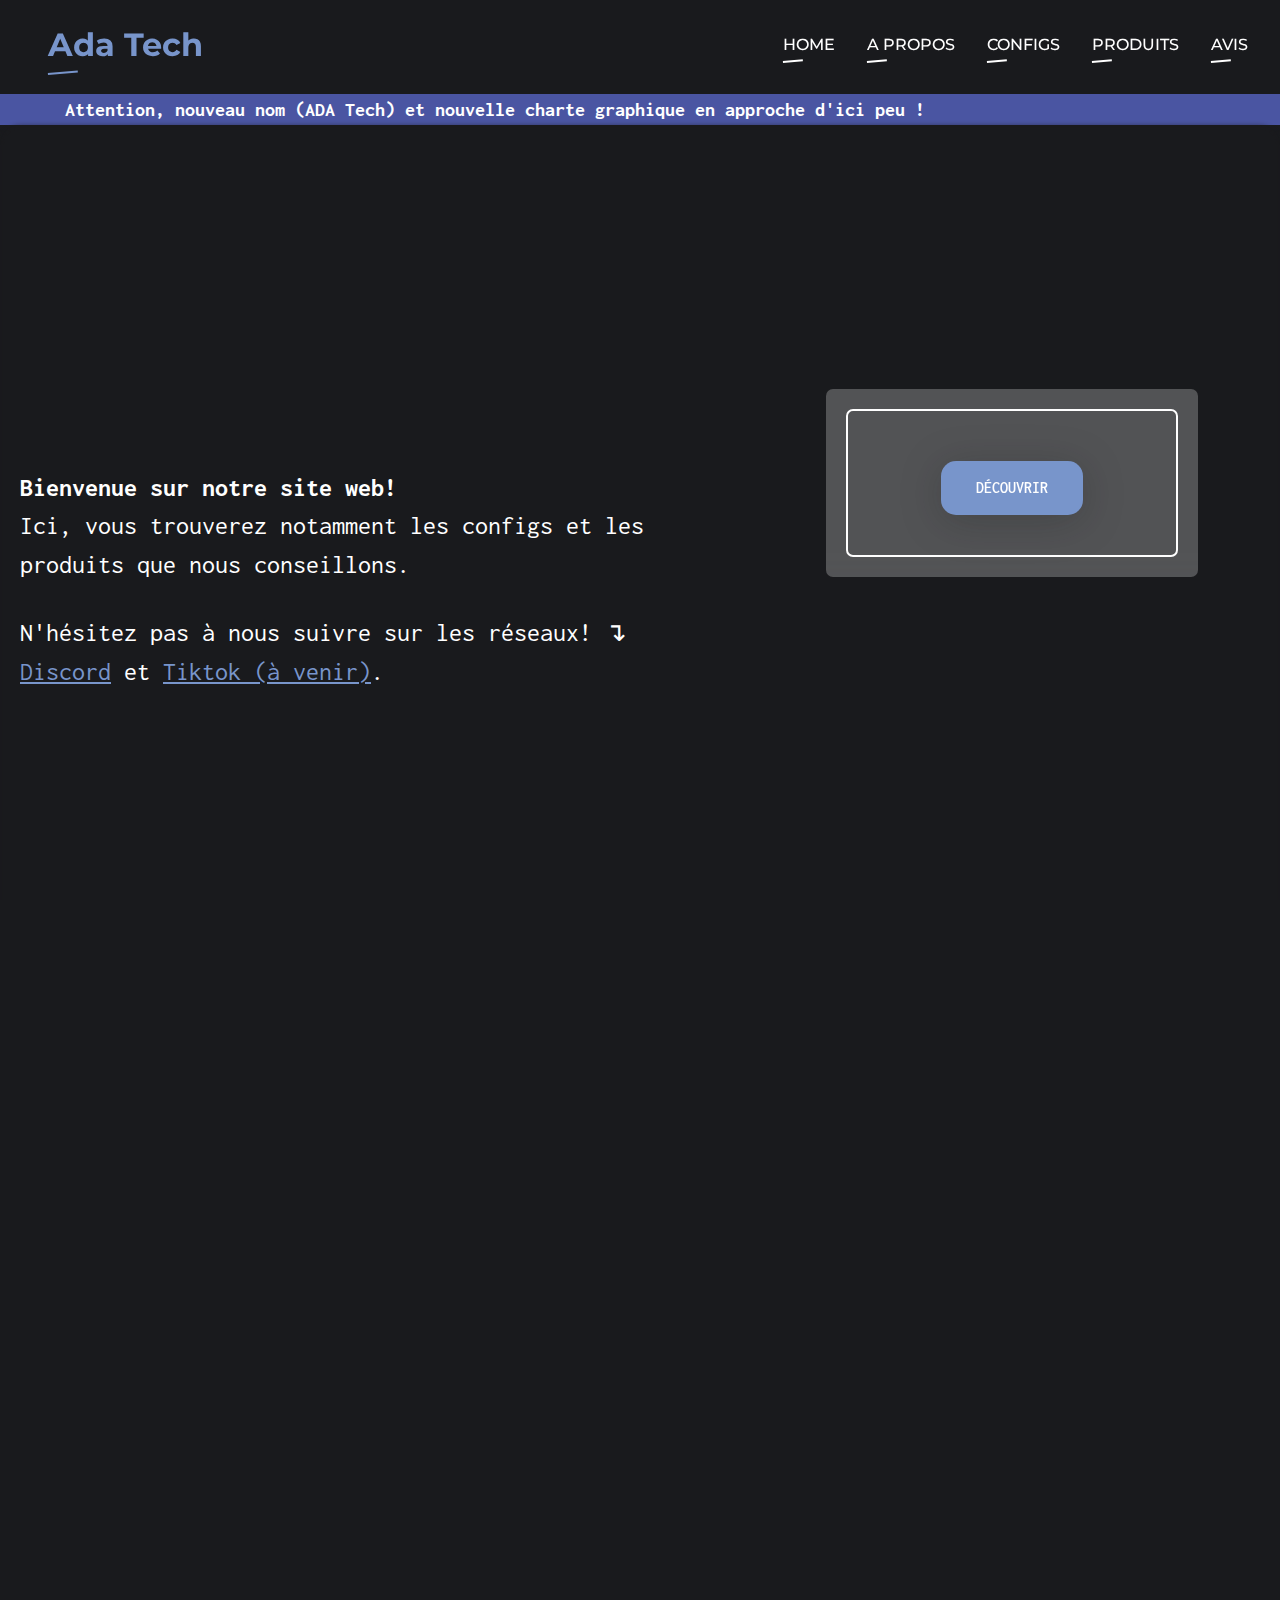
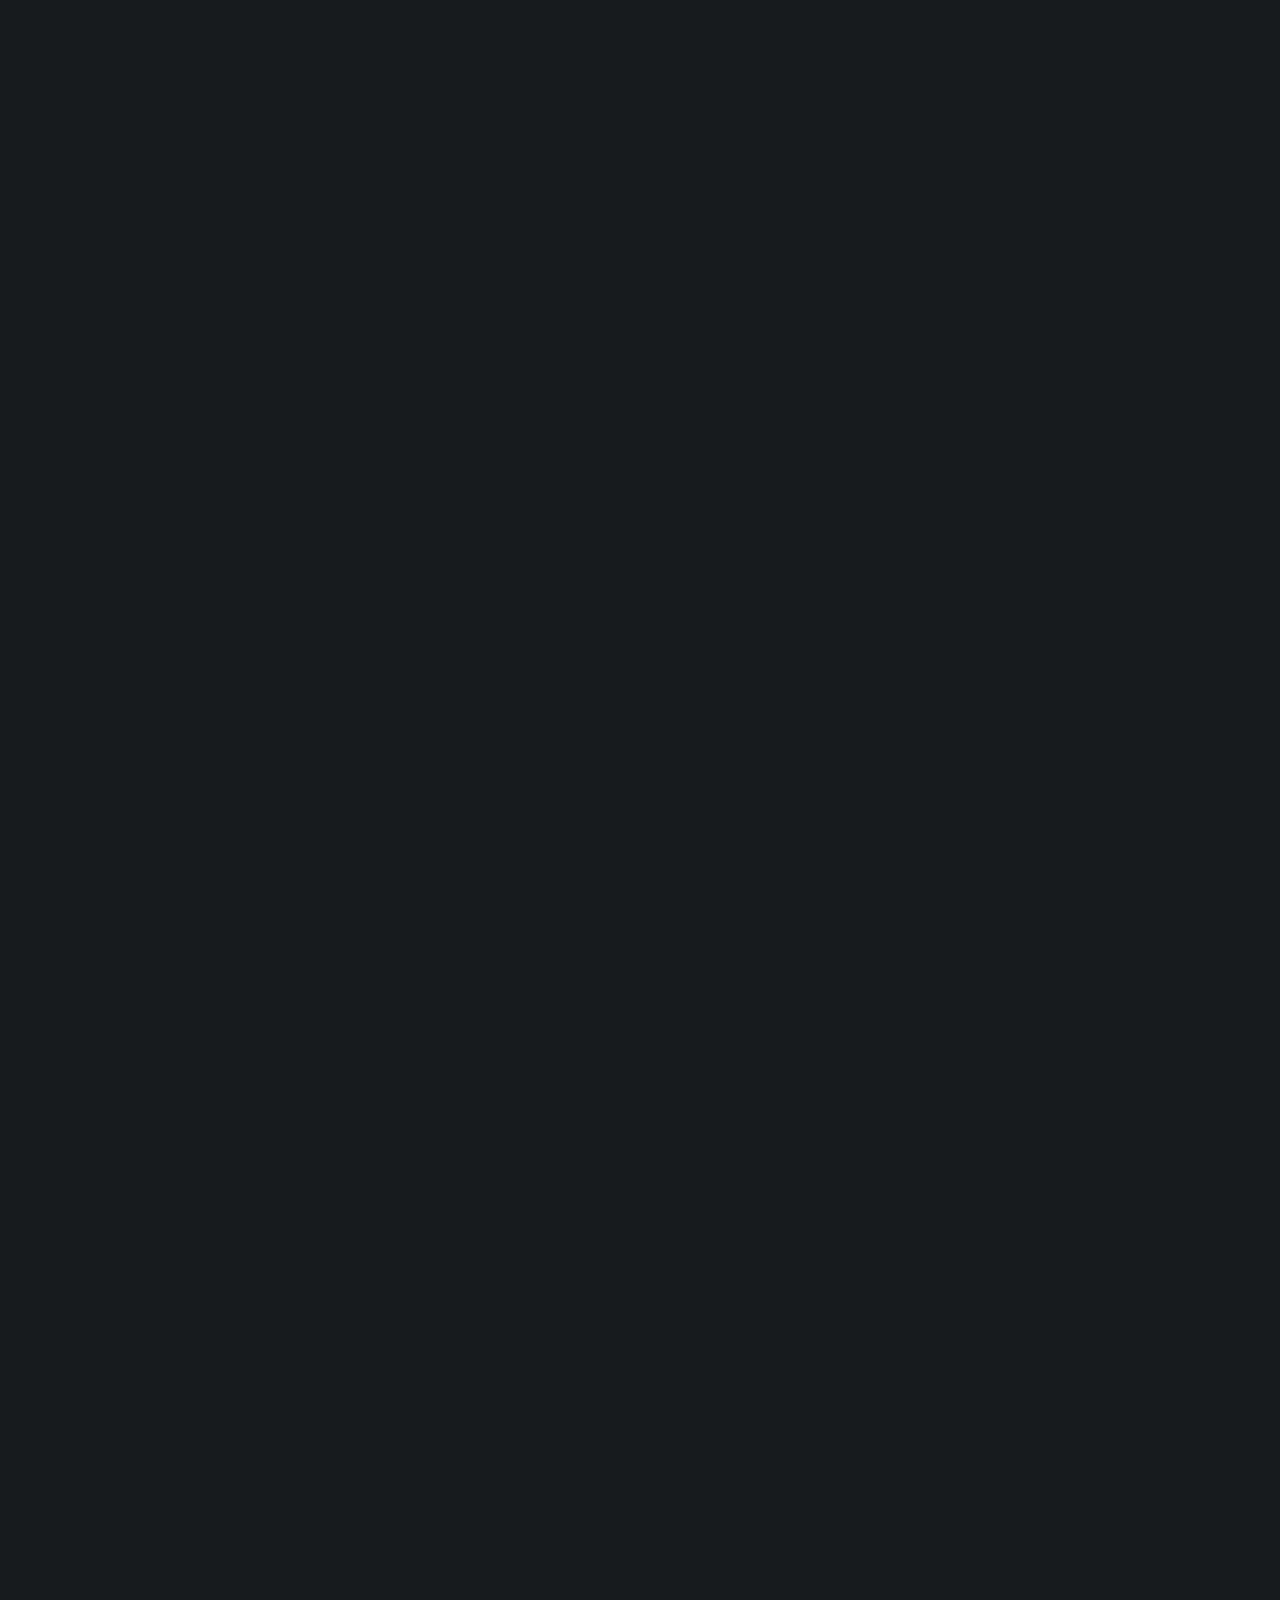
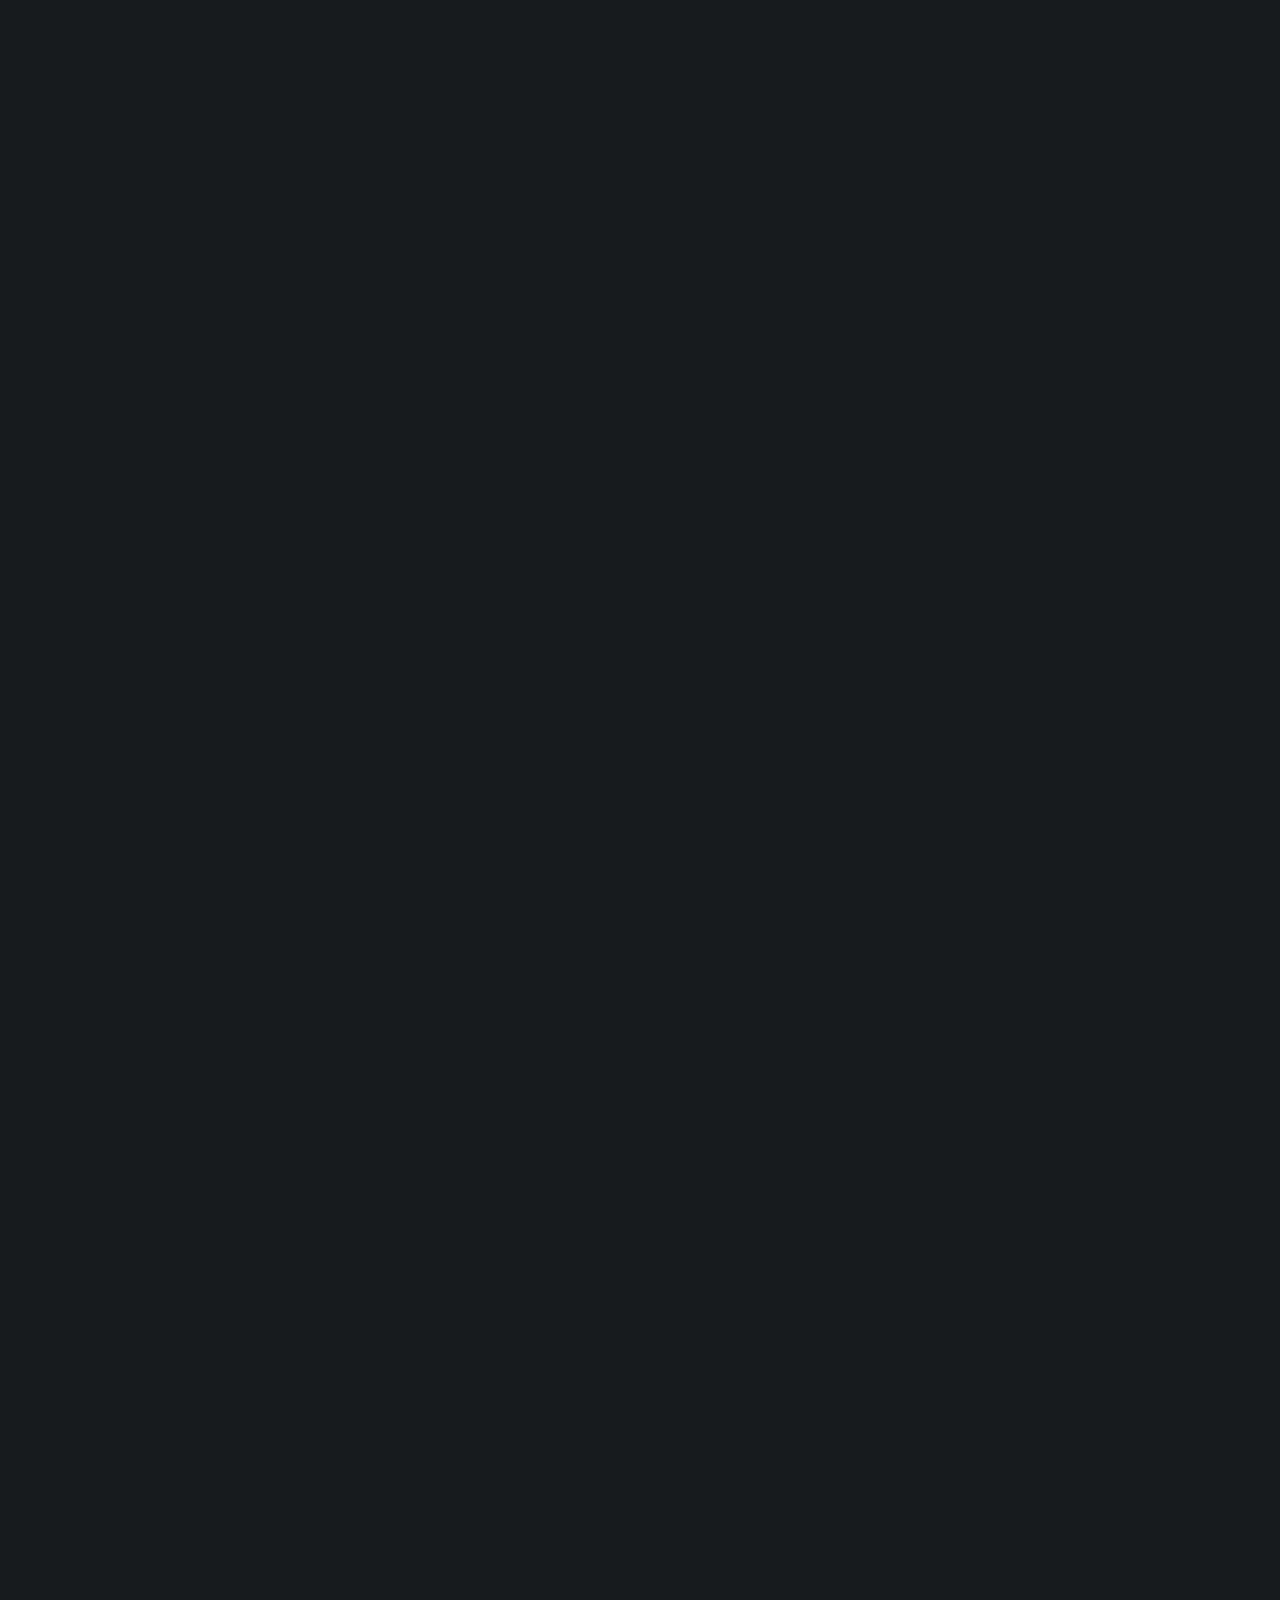
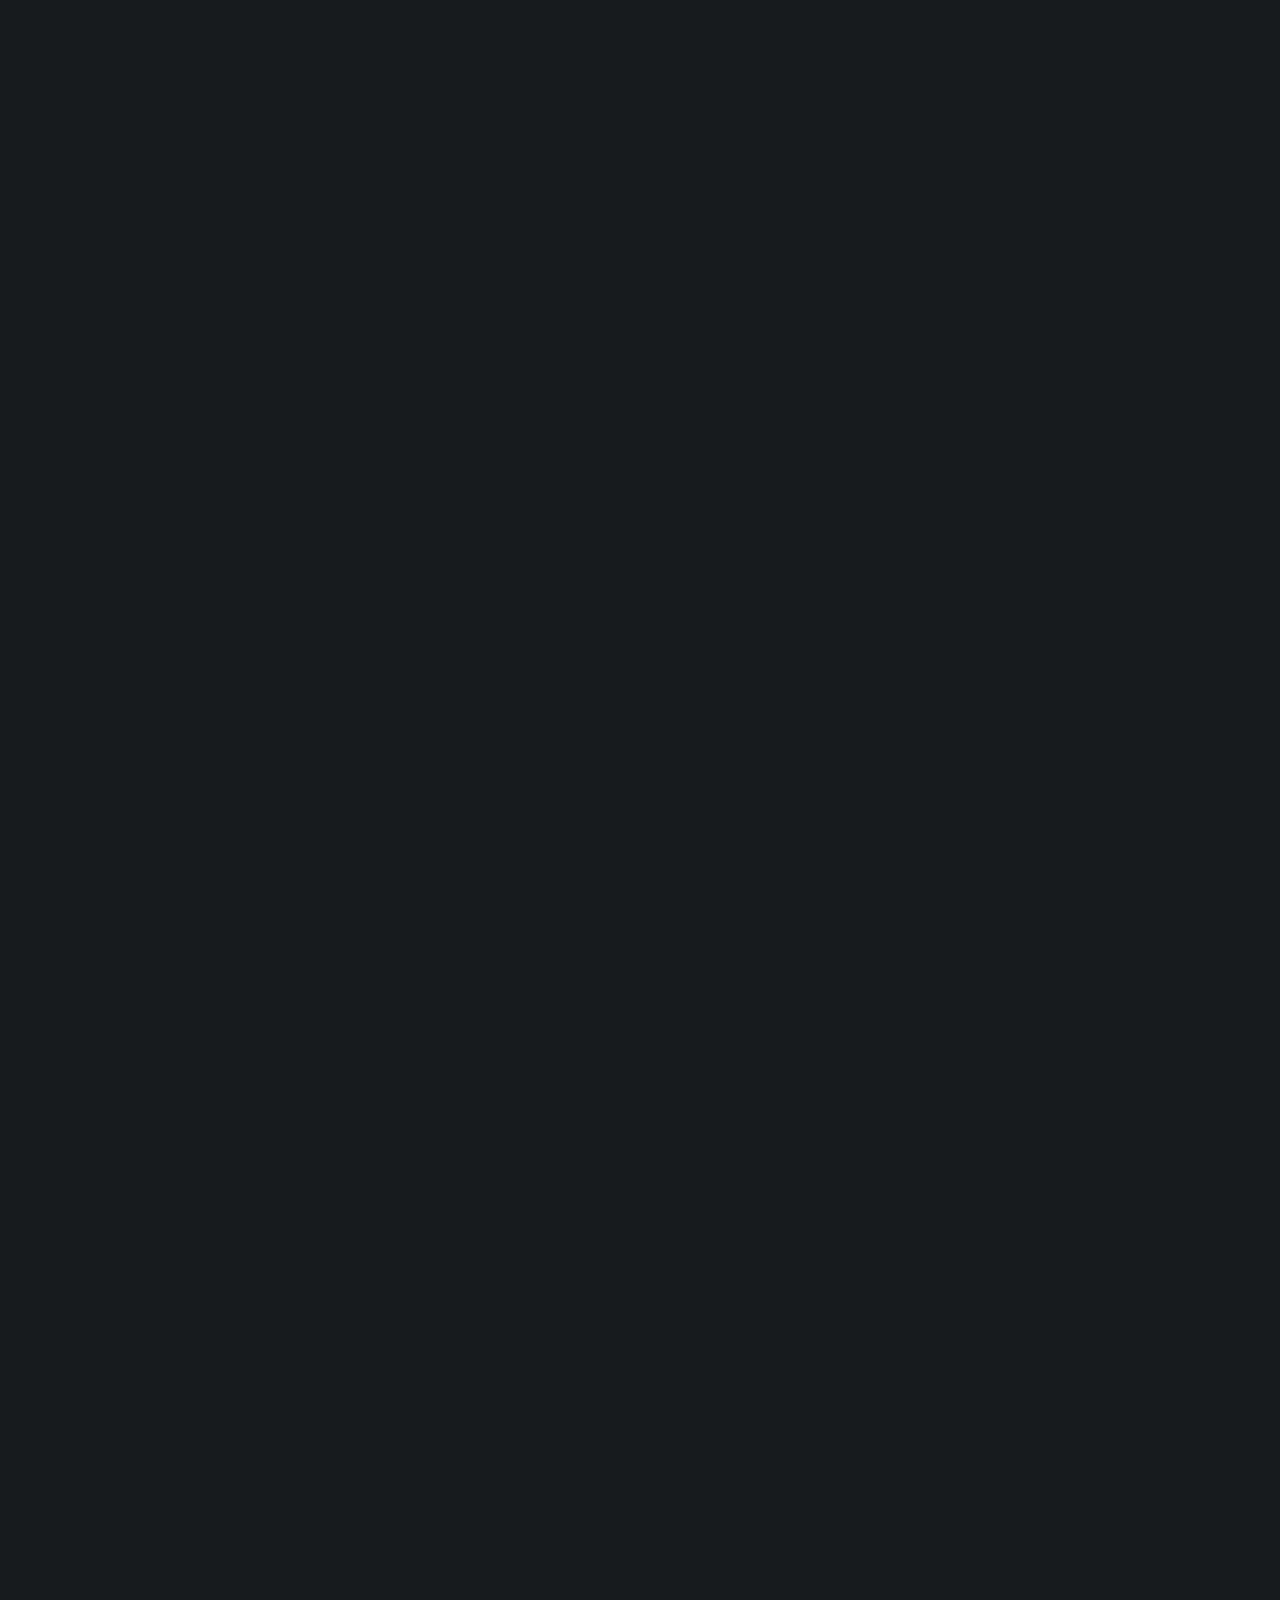
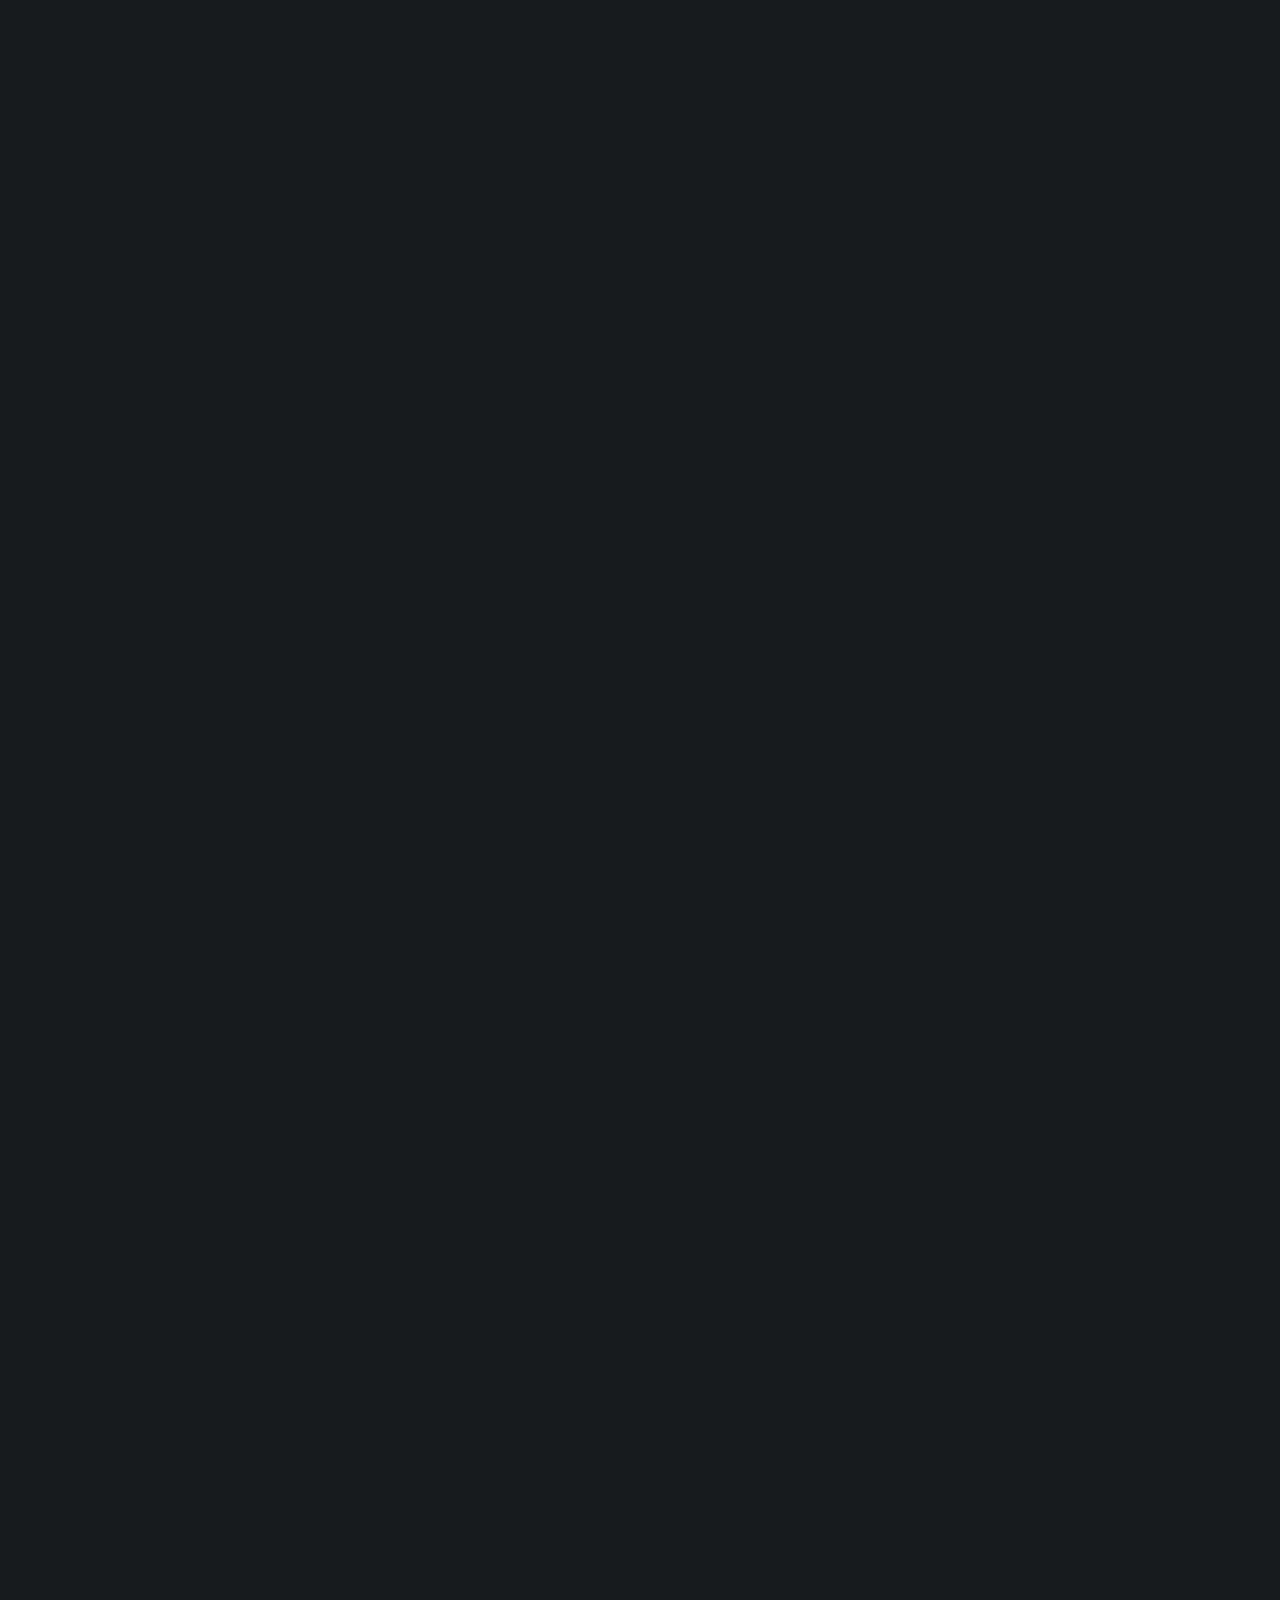
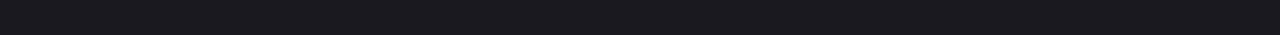
==== index.html @ f3b21977 "general update" ====
<!DOCTYPE html>
<html lang="fr">
  <head>
    <title>Ada Tech</title>
    <meta charset="utf-8" />
    <meta name="viewport" content="width=device-width, initial-scale=1" />
    <link rel="stylesheet" href="css + js/styles.css" />
    <link
      rel="stylesheet"
      href="https://cdnjs.cloudflare.com/ajax/libs/slick-carousel/1.9.0/slick.min.css"
    />
    <link
      rel="stylesheet"
      href="https://cdnjs.cloudflare.com/ajax/libs/slick-carousel/1.9.0/slick-theme.min.css"
    />
    <link
      href="https://fonts.googleapis.com/css?family=Inconsolata|Montserrat:400,500,700&amp;display=swap"
      rel="stylesheet"
    />
    <meta
      name="description"
      content="Ici, vous trouverez notamment les configs et des produits que nous conseillons (mis à jour chaque mois)."
    />
    <link rel="apple-touch-icon" sizes="180x180" href="/apple-touch-icon.png" />
    <link rel="icon" type="image/png" sizes="32x32" href="/favicon-32x32.png" />
    <link rel="icon" type="image/png" sizes="16x16" href="/favicon-16x16.png" />
    <link rel="manifest" href="/site.webmanifest" />
    <link rel="mask-icon" href="/safari-pinned-tab.svg" color="#5bbad5" />
    <meta name="msapplication-TileColor" content="#2d89ef" />
    <meta name="theme-color" content="#000000" />
    <meta
      name="viewport"
      content="width=device-width, initial-scale=1.0, viewport-fit=cover"
    />
  </head>
  <body>
    <div class="smooth">
      <header id="top">
        <a href="./"> <h3>Ada Tech</h3></a>
        <nav>
          <ul>
            <li>
              <a href="#section1" title="Home">Home</a>
            </li>
            <li>
              <a href="#section2" title="Services">A propos</a>
            </li>
            <li>
              <a href="#section3" title="Configs">Configs</a>
            </li>
            <li>
              <a href="#section4" title="produits">Produits</a>
            </li>
            <li>
              <a href="#section5" title="Avis">Avis</a>
            </li>
          </ul>
        </nav>
      </header>
      <main>
        <h4 class="info">
          <i class="fa-solid fa-circle-info"></i>
          Attention, nouveau nom (ADA Tech) et nouvelle charte graphique en
          approche d'ici peu !
        </h4>
        <section id="section1">
          <div class="content">
            <div>
              <h1>Ada Tech</h1>
              <svg class="title">
                <text x="0" y="40">Ada Tech</text>
                <path d="M 0 66 50 61"></path>
              </svg>
              <p class="lead">
                <strong>Bienvenue sur notre site web!</strong><br />
                Ici, vous trouverez notamment les configs et les produits que
                nous conseillons.
              </p>
              <br />
              <p class="lead">
                N'hésitez pas à nous suivre sur les réseaux! ↴<br />
                <a
                  class="leadlink"
                  href="https://discord.gg/x6TqmpWC3u"
                  target="blank"
                  ><u>Discord</u></a
                >
                et
                <a
                  class="leadlink"
                  href="https://www.tiktok.com/"
                  target="blank"
                  ><u>Tiktok (à venir)</u></a
                >.
              </p>
            </div>
            <div class="blur">
              <form>
                <a class="button" href="#section2">Découvrir</a>
              </form>
            </div>
          </div>
        </section>
        <section id="section2">
          <div id="features-container">
            <!-- Features Section Description -->
            <div id="features-description">
              <h2>Nos services</h2>
              <p>
                Support informatique, config PC et conseils d'achat.<br />
                Serveur communautaire, entraide, discussion, appretissage.<br />
                Staff réactif et à l'écoute!
              </p>
            </div>
            <!-- Features of the Services -->
            <div id="service-features">
              <div id="feature">
                <img
                  width="94"
                  height="94"
                  src="https://img.icons8.com/3d-fluency/94/workstation.png"
                  alt="workstation"
                />
                <h2 id="feature-title">Configs PC</h2>
                <p>
                  Créations sur-mesure, adaptée à vos besoins et à votre budget.
                </p>
                <a href="#section3"
                  ><button id="feature-button">Voir plus!</button></a
                >
              </div>
              <div id="feature">
                <img
                  width="94"
                  height="94"
                  src="https://img.icons8.com/3d-fluency/94/shopping-cart.png"
                  alt="shopping-cart"
                />
                <h2 id="feature-title">Catalogue</h2>
                <p>
                  Sélection des meilleurs produits tech niveau rapport
                  qualité-prix.
                </p>
                <a href="/Produits/"
                  ><button id="feature-button">
                    Découvrir<i
                      class="fa-solid fa-arrow-up-right-from-square"
                    ></i></button
                ></a>
              </div>
              <div id="feature">
                <img
                  width="94"
                  height="94"
                  src="https://img.icons8.com/3d-fluency/94/ask-question.png"
                  alt="ask-question"
                />
                <h2 id="feature-title">FAQ</h2>
                <p>
                  Les réponses aux questions courantes d'hardware et de
                  software.
                </p>
                <a href="/FAQ"
                  ><button id="feature-button">
                    Découvrir<i
                      class="fa-solid fa-arrow-up-right-from-square"
                    ></i></button
                ></a>
              </div>
              <div id="feature">
                <img
                  width="94"
                  height="94"
                  src="https://img.icons8.com/3d-fluency/94/news.png"
                  alt="news"
                />
                <h2 id="feature-title">Tech News</h2>
                <p>
                  Le meilleur de l'actu tech du mois! Internet, Hardware, IA...
                </p>
                <a href="/News"
                  ><button id="feature-button">
                    Découvrir<i
                      class="fa-solid fa-arrow-up-right-from-square"
                    ></i></button
                ></a>
              </div>
            </div>
          </div>
        </section>
        <section id="section3">
          <h2>Configs PC</h2>
          <p>
            Personnalisation et ajustement des configs sur
            <a
              class="leadlink"
              href="https://discord.gg/x6TqmpWC3u"
              target="blank"
              ><u>Discord</u></a
            >
          </p>
          <hr />
          <p>
            <i>Besoin d'inspiration ? Voici quelques exemples :</i>
          </p>
          <div class="budget-filter-container">
            <div class="budget-filter-wrapper">
              <div class="budget-filter">
                <form>
                  <label>
                    <input type="radio" name="budget" /> <span>Tout</span>
                  </label>
                  <label>
                    <input type="radio" name="budget" checked />
                    <span>Petit budget (<1000€)</span>
                  </label>
                  <label>
                    <input type="radio" name="budget" />
                    <span>Moyen budget (1200-1600€)</span>
                  </label>
                  <label>
                    <input type="radio" name="budget" />
                    <span>Grand budget (>1600€)</span>
                  </label>
                </form>
              </div>
            </div>
            <div class="gradient-overlay"></div>
          </div>
          <div class="grid g_three config">
            <!-- Config générées dynamiquement-->
          </div>
        </section>
        <section id="section4">
          <h2>Des valeurs sures</h2>
          <p>
            Une sélection des meilleurs composants et périphériques avec un très
            bon rapport qualité/prix.
          </p>
          <div class="slider autoplay">
            <div class="block">
              <a
                href="https://www.amazon.fr/HyperX-Casque-Gaming-Mobile-Bronze/dp/B00SAYCVTQ?__mk_fr_FR=%C3%85M%C3%85%C5%BD%C3%95%C3%91&amp;crid=3QZR038PTQ2ZE&amp;keywords=hyperx+cloud+ii&amp;qid=1692780711&amp;sprefix=hyperx+cloud+ii%2Caps%2C72&amp;sr=8-2-spons&amp;sp_csd=d2lkZ2V0TmFtZT1zcF9hdGY&amp;psc=1&amp;linkCode=ll1&amp;tag=enigmatech07-21&amp;linkId=206e939483e23346bbb27e93f0671b2f&amp;language=fr_FR&amp;ref_=as_li_ss_tl"
                target="blank"
              >
                <figure>
                  <img
                    src="https://m.media-amazon.com/images/I/31wOiy+Y4xL.jpg"
                    alt="31wOiy+Y4xL"
                  />
                  <p>≃72.00€</p>
                  <figcaption>HyperX Cloud II</figcaption>
                </figure>
                <p>Casque Gaming avec Micro pour PC/PS4/Mac, Gris</p></a
              >
            </div>
            <div class="block">
              <a
                href="https://www.amazon.fr/MSI-Carte-m%C3%A8re-B760-P-DDR4/dp/B0BJW1G7VN?crid=3SXTQ3IE0B2DZ&amp;keywords=b760p+wifi&amp;qid=1692721809&amp;s=computers&amp;sbo=RZvfv%2F%2FHxDF%2BO5021pAnSA%3D%3D&amp;sprefix=b760p%2Ccomputers%2C87&amp;sr=1-1&amp;linkCode=ll1&amp;tag=enigmatech07-21&amp;linkId=d48b5a51700c5f734e4024855355befa&amp;language=fr_FR&amp;ref_=as_li_ss_tl"
                target="blank"
              >
                <figure>
                  <img
                    src="https://m.media-amazon.com/images/I/51dOHDzwW5L.jpg"
                    alt="51dOHDzwW5L"
                  />
                  <p>≃178€</p>
                  <figcaption>MSI Pro B760-P WiFi</figcaption>
                </figure>
                <p>
                  Carte mère DDR4 ATX, Intel 12<sup>e</sup> et 13<sup>e</sup>
                  gen (LGA 1700)
                </p></a
              >
            </div>
            <div class="block">
              <a
                href="https://designedby.gg/product/ironclad-v3/"
                target="blank"
              >
                <figure>
                  <img
                    src="https://designedby.gg/wp-content/uploads/2023/08/B3.jpg"
                    alt="ironclad-v3"
                  />
                  <p>≃149€</p>
                  <figcaption>Ironclad V3 - Designed by GG</figcaption>
                </figure>
                <p>Clavier AZERTY filaire 100% avec switchs red ou brown</p></a
              >
            </div>
            <div class="block">
              <a
                href="https://www.amazon.fr/DeepCool-Watercooling-LT720-Refroidisseur-refroidisseur/dp/B0B9SKBGFP?__mk_fr_FR=%C3%85M%C3%85%C5%BD%C3%95%C3%91&amp;crid=3KXGS89Q6VZ4L&amp;keywords=lt720&amp;qid=1692718556&amp;s=computers&amp;sprefix=lt720%2Ccomputers%2C72&amp;sr=1-1&amp;th=1&amp;linkCode=ll1&amp;tag=enigmatech07-21&amp;linkId=e1c39349a84579d057b700988ee6d153&amp;language=fr_FR&amp;ref_=as_li_ss_tl"
                target="blank"
              >
                <figure>
                  <img
                    src="https://m.media-amazon.com/images/I/31vR+qTk+ML.jpg"
                    alt="31vR+qTk+ML"
                  />
                  <p>≃145€</p>
                  <figcaption>DeepCool LT720</figcaption>
                </figure>
                <p>
                  Watercooling CPU 360mm ARGB pour AM4/AM5 et LGA 1700/1200
                </p></a
              >
            </div>
            <div class="block">
              <a
                href="https://www.amazon.fr/AOC-Gaming-24G2SPAE-Haut-Parleur-DisplayPort/dp/B0B3JHP728?__mk_fr_FR=%C3%85M%C3%85%C5%BD%C3%95%C3%91&amp;crid=2KE9V6YBOAZ7O&amp;keywords=165hz+ips+1080p+24%22&amp;qid=1692723476&amp;sprefix=165hz+ips+1080p+24%22%2Caps%2C72&amp;sr=8-4&amp;linkCode=ll1&amp;tag=enigmatech07-21&amp;linkId=9ea8b938984b1f1063eb828744ca6af0&amp;language=fr_FR&amp;ref_=as_li_ss_tl"
                target="blank"
              >
                <figure>
                  <img
                    src="https://m.media-amazon.com/images/I/41dKb4q6WcL.jpg"
                    alt="41dKb4q6WcL"
                  />
                  <p>≃145€</p>
                  <figcaption>AOC Gaming 24G2SPAE</figcaption>
                </figure>
                <p>Écran IPS FHD 24" 165Hz, 1ms MPRT, FreeSync/G-Sync</p></a
              >
            </div>
            <div class="block">
              <a
                href="https://www.amazon.fr/Thermalright-Refroidisseur-refroidisseur-ventilateur-technologie/dp/B09NSTR7JZ?__mk_fr_FR=%C3%85M%C3%85%C5%BD%C3%95%C3%91&amp;crid=1RD976EAR56QB&amp;keywords=thermalright+peerless+assassin&amp;qid=1692723649&amp;sprefix=thermalright+peerless+assassin%2Caps%2C70&amp;sr=8-1-spons&amp;sp_csd=d2lkZ2V0TmFtZT1zcF9hdGY&amp;psc=1&amp;linkCode=ll1&amp;tag=enigmatech07-21&amp;linkId=ee9865baf29511c9a26f7537f9c9424e&amp;language=fr_FR&amp;ref_=as_li_ss_tl"
                target="blank"
              >
                <figure>
                  <img
                    src="https://m.media-amazon.com/images/I/41hFTmi5aUL.jpg"
                    alt="41hFTmi5aUL"
                  />
                  <p>≃40€</p>
                  <figcaption>Thermalright Peerless Assassin 120 SE</figcaption>
                </figure>
                <p>
                  Ventirad CPU double ventilateur TL-C12C PWM, 6 caloducs
                </p></a
              >
            </div>
          </div>
          <a rel="noopener" class="button" href="/Produits/" target="_blank"
            >Voir Tout <i class="fa-solid fa-arrow-up-right-from-square"></i
          ></a>
        </section>
        <section id="section5">
          <h2>Avis</h2>
          <p>
            Voici quelques avis des membres du serveur
            <a
              class="leadlink"
              href="https://discord.gg/x6TqmpWC3u"
              target="blank"
              ><u>Discord</u></a
            >
            ayant été aidés par le staff de <strong>Ada Tech</strong>.
          </p>
          <div class="slider tes">
            <div class="blockquote">
              <img
                width="94"
                height="94"
                src="https://img.icons8.com/3d-fluency/94/person-male--v1.png"
                alt="person-male--v1"
              />
              <div class="author">tsukkii</div>
              <div class="pos">"Au top, de vrais connaisseurs"</div>
              <blockquote>
                <p>
                  Que ce soit des problèmes software ou hardware, j'ai toujours
                  eu la chance d'avoir de l'aide et une aide efficace surtout.
                  Mon aide pour le montage de ma config actuelle préparée par
                  eux selon mes besoins, rien à redire.
                </p>
              </blockquote>
            </div>
            <div class="blockquote">
              <img
                width="94"
                height="94"
                src="https://img.icons8.com/3d-fluency/94/person-male--v1.png"
                alt="person-male--v1"
              />
              <div class="author">maestroal7</div>
              <div class="pos">"Création config à 1600€ et aide pour tout"</div>
              <blockquote>
                <p>
                  Je les remercierai jamais assez pour tous les conseils que
                  j'ai reçus, tout le temps qu'ils m'ont consacré. Je recommande
                  ce serveur à 200%, vous pouvez demander ce que vous voulez les
                  yeux fermés.
                </p>
              </blockquote>
            </div>
            <div class="blockquote">
              <img
                width="94"
                height="94"
                src="https://img.icons8.com/3d-fluency/94/person-male--v1.png"
                alt="person-male--v1"
              />
              <div class="author">raquette2tennis</div>
              <div class="pos">"Parfait"</div>
              <blockquote>
                <p>
                  Sûrement le meilleur serveur si vous cherchez des configs pour
                  un PC. Ils m'ont accompagné pour le choix de mes composants
                  ainsi que pour trouver les meilleurs prix au moment de
                  l'achat. Je recommande énormément le serveur !
                </p>
              </blockquote>
            </div>
            <div class="blockquote">
              <img
                width="94"
                height="94"
                src="https://img.icons8.com/3d-fluency/94/person-female.png"
                alt="person-female"
              />
              <div class="author">nekaito77</div>
              <div class="pos">"Superbe configuration"</div>
              <blockquote>
                <p>
                  Je suis totalement satisfaite, cela fait maintenant 3 mois et
                  demi que j'ai mon PC. Ils sont géniaux, donnent de bons
                  conseils et restent jusqu'au bout de leur explication. Merci à
                  vous les gars, n'arrêtez pas !
                </p>
              </blockquote>
            </div>
            <div class="blockquote">
              <img
                width="94"
                height="94"
                src="https://img.icons8.com/3d-fluency/94/person-male--v1.png"
                alt="person-male--v1"
              />
              <div class="author">tayzen07</div>
              <div class="pos">"Merci encore"</div>
              <blockquote>
                <p>
                  Merci au staff en général et au goat le.fier.francais. qui est
                  très calme, sympa, qui prend le temps et qui explique bien.
                  Merci à vous 😉
                </p>
              </blockquote>
            </div>
            <div class="blockquote">
              <img
                width="94"
                height="94"
                src="https://img.icons8.com/3d-fluency/94/person-male--v1.png"
                alt="person-male--v1"
              />
              <div class="author">Yass</div>
              <div class="pos">"Merci!"</div>
              <blockquote>
                <p>
                  Merci à tous les staffs qui ont su m'accompagner dans ma
                  recherche 10/10 je recommande le serveur +++
                </p>
              </blockquote>
            </div>
            <div class="blockquote">
              <img
                width="94"
                height="94"
                src="https://img.icons8.com/3d-fluency/94/person-male--v1.png"
                alt="person-male--v1"
              />
              <div class="author">LE rouge</div>
              <div class="pos">"Serveur incroyable !!!"</div>
              <blockquote>
                <p>
                  Un serveur juste incroyable. Vous pouvez avoir n'importe quel
                  problème en informatique, en un rien de temps il sera résolu
                  grâce à un staff ultra réactif et clair dans ses explications.
                  Merci pour votre aide !
                </p>
              </blockquote>
            </div>
            <div class="blockquote">
              <img
                width="94"
                height="94"
                src="https://img.icons8.com/3d-fluency/94/person-male--v1.png"
                alt="person-male--v1"
              />
              <div class="author">mohaz25</div>
              <div class="pos">"Excellent serveur pour les configs PC"</div>
              <blockquote>
                <p>
                  C'est un serveur accueillant et actif géré par des gens de
                  confiance et qui s'y connaissent dans le domaine. Meilleur
                  serveur pour en apprendre un maximum sur les PC, ils m'ont
                  accompagné de A à Z en m'aidant pour la config et pour le
                  montage.
                </p>
              </blockquote>
            </div>
          </div>
        </section>

        <section id="pub">
          <h2>Rejoins notre Discord ou follow nous sur TikTok!</h2>
          <p>
            Apprends, partage, profite et trouve la réponse à tes questions!
          </p>
          <div class="reseaux">
            <a
              rel="noopener"
              class="button"
              href="https://discord.com/invite/x6TqmpWC3u"
              target="_blank"
              >Discord</a
            >
            <a
              rel="noopener"
              class="button"
              href="https://www.tiktok.com/"
              target="_blank"
              >Tiktok (à venir)</a
            >
          </div>
        </section>
      </main>
      <footer id="bottom">
        <div class="widgets">
          <div class="f_logo">
            <h3 class="foo_logo">Ada Tech</h3>
          </div>
          <div class="widget">
            <h5>Suis nous</h5>
            <ul>
              <li>
                <a
                  href="https://discord.com/invite/x6TqmpWC3u"
                  title="Discord"
                  target="_blank"
                  rel="noopener noreferrer"
                  >Discord</a
                >
              </li>
              <li>
                <a
                  href="https://www.tiktok.com/"
                  title="Tiktok"
                  target="_blank"
                  rel="noopener noreferrer"
                  >Tiktok (à venir)</a
                >
              </li>
              <li>
                <a
                  href="https://github.com/discord-enigmatech"
                  title="GitHub"
                  target="_blank"
                  rel="noopener noreferrer"
                  >GitHub</a
                >
              </li>
            </ul>
          </div>
          <div class="widget">
            <h5>Pages</h5>
            <ul>
              <li>
                <a href="#section3">Configs</a>
              </li>
              <li>
                <a href="/FAQ/"
                  >FAQ<i
                    class="fa-solid fa-arrow-up-right-from-square fa-2xs"
                  ></i
                ></a>
              </li>
              <li>
                <a href="/News/"
                  >News<i
                    class="fa-solid fa-arrow-up-right-from-square fa-2xs"
                  ></i
                ></a>
              </li>
              <li>
                <a href="/Produits/"
                  >Produits<i
                    class="fa-solid fa-arrow-up-right-from-square fa-2xs"
                  ></i
                ></a>
              </li>
            </ul>
          </div>
          <div class="widget">
            <h5>Fondateurs</h5>
            <ul>
              <li>cl4ptrap444</li>
              <li>cyber_josh</li>
              <li>oll1p</li>
              <li>baba35</li>
              <li>moustafamily</li>
            </ul>
          </div>
          <div class="widget">
            <h5>Contacts</h5>
            <ul>
              <li>France</li>
              <!--<li>Pro : EnigmaTechpro@protonmail.com</li>-->
              <li>Dev : cyber_josh (discord)</li>
              <li>
                Ticket sur
                <a
                  rel="noopener"
                  href="https://discord.com/invite/x6TqmpWC3u"
                  target="_blank"
                  ><u>Discord</u></a
                >
              </li>
              <li>24/24 7/7</li>
            </ul>
          </div>
        </div>
        <div class="copy">
          <p class="credits">
            Made with <span class="heart">♥</span> by
            <a rel="noopener" href="https://projectadonis.tech/" target="_blank"
              >Josh</a
            >
            - Inspiré du design ©2019 d'<a
              href="https://twitter.com/andrejsharapov"
              target="_blank"
              rel="noopener noreferrer"
              >Andrej Sharapov</a
            >.
          </p>
          <p><a href="#section1">Retour ↑ en haut</a></p>
        </div>
        <div class="copy">
          <p>
            <a rel="noopener" href="/Disclaimer/" target="_blank"
              >Déclaration d'affiliation : En tant qu'Associé Amazon, nous
              pouvons générer des commissions sur les achats admissibles
              effectués sur Amazon.fr.</a
            >
          </p>
        </div>
        <div class="copy">
          <p><br /></p>
        </div>
      </footer>
    </div>
    <script src="css%20+%20js/configs-pc.js"></script>
    <link
      rel="stylesheet"
      href="https://cdnjs.cloudflare.com/ajax/libs/font-awesome/4.7.0/css/font-awesome.min.css"
    />
    <link
      rel="stylesheet"
      href="https://cdnjs.cloudflare.com/ajax/libs/font-awesome/6.4.2/css/all.min.css"
      integrity="sha512-z3gLpd7yknf1YoNbCzqRKc4qyor8gaKU1qmn+CShxbuBusANI9QpRohGBreCFkKxLhei6S9CQXFEbbKuqLg0DA=="
      crossorigin="anonymous"
      referrerpolicy="no-referrer"
    />
    <script src="https://code.jquery.com/jquery-3.6.4.min.js"></script>
    <script src="https://cdnjs.cloudflare.com/ajax/libs/slick-carousel/1.9.0/slick.min.js"></script>
    <script src="css%20+%20js/script.js"></script>
  </body>
</html>
---- css + js/styles.css ----
:root {
  --white: #fff;
  --light-gray: #666;
  --gray: #1d1e22;
  --dark-gray: #191a1d;
  --light-primary: #7895cb;
  --dark-primary: #1a376d;
  --light-secondary: #4a55a280;
  --lighter-primary: #c5dff8;
  --secondary: #4a55a2;
  --dark-secondary: #312d3c;
  --panier: #7895cb6e;
  --panier-dark: #5375b37e;
}

html,
body {
  height: 100%;
  width: 100%;
  touch-action: pan-y;
  overflow-x: hidden;
  position: relative;
}
body {
  margin: 0;
  line-height: 1.5;
  font-family: "Inconsolata", monospace;
  font-size: 125%;
  color: var(--white);
  background-color: var(--dark-gray);
  overflow-x: hidden !important;
}

.fa-solid {
  width: 10px;
  height: 10px;
  margin-left: 10px;
}
hr {
  width: 70vw;
  height: 1px;
  background-color: var(--light-primary);
  border: none;
  margin-top: 5px;
  margin-bottom: 15px;
}
.info {
  background-color: var(--secondary);
  position: relative;
  font-size: 100%;
  padding: 5px 40px 0 40px;
}
.hide-before::before {
  display: none;
}
.str-style {
  stroke-dasharray: 700;
  stroke-dashoffset: 1000;
  animation: dash 4s linear forwards;
}
.cur,
.slider .slick-slide {
  cursor: move;
  cursor: grab;
  cursor: -moz-grab;
  cursor: -webkit-grab;
}
.cur-act,
.slider .slick-slide div .block:active {
  cursor: -webkit-grabbing;
  cursor: -moz-grabbing;
  cursor: -o-grabbing;
  cursor: grabbing;
}
.before-style,
header h3::before,
header ul li::before,
section h2::before,
footer .foo_logo::before {
  position: absolute;
  top: calc(100% + 4px);
  left: 0;
  content: "";
  width: 20px;
  height: 2px;
  background-color: var(--white);
  transform-origin: 0 100%;
  transform: rotate(-5deg);
  transition: all 0.2s ease-out;
}
*,
::before,
::after {
  box-sizing: border-box;
  margin: 0;
}
::-webkit-scrollbar {
  width: 8px;
  height: 6px;
}
::-webkit-scrollbar-track {
  background-color: var(--dark-gray);
}
::-webkit-scrollbar-thumb {
  border-radius: 1em;
  background-color: var(--dark-secondary);
}
::-webkit-scrollbar-thumb:hover {
  background-color: var(--light-primary);
}

a {
  text-decoration: none;
  color: var(--white);
}
a:hover,
a.active {
  color: var(--light-primary);
}
ul {
  list-style-type: none;
  margin: 0;
  padding: 0;
}
.fa-solid {
  margin-right: 15px;
}
header,
footer {
  position: relative;
  padding: 2em 3em;
  display: flex;
  align-items: center;
  font-size: 1rem;
}
header {
  position: sticky;
  top: 0;
  z-index: 400;
  padding: 1em;
  padding-left: 3em;
  min-height: 10vh;
  min-width: 77vw;
  justify-content: space-between;
  background-color: var(--dark-gray);
  -webkit-box-shadow: 0px 0px 0px 4px #191a1d;
  box-shadow: 0px 0px 0px 4px #191a1d;
}
@media (max-width: 777px) {
  header {
    flex-direction: column;
  }
  .info {
    text-align: center;
  }
}
header h3 {
  position: relative;
  margin: 0;
  font-family: "Montserrat", sans-serif;
  font-size: 2rem;
  color: var(--light-primary);
}
header h3::before {
  background-color: var(--light-primary);
  width: 30px;
}
header ul {
  margin: 1em 0;
  display: flex;
  width: 100%;
  justify-content: flex-end;
  align-items: center;
}
header ul li {
  position: relative;
  margin: 0 1em;
}
header ul li a {
  text-transform: uppercase;
  font-family: "Montserrat", sans-serif;
  font-weight: 500;
}
header ul li:hover::before {
  width: 100%;
  background-color: var(--light-primary);
}
@media (max-width: 600px) {
  nav {
    display: none;
  }
}
input {
  margin-bottom: 1em;
  min-height: 3em;
  width: 45%;
  font-size: 1rem;
  color: var(--white);
  border: 0;
  border-bottom: 2px solid var(--white);
  background: none;
}
input::placeholder {
  position: relative;
  top: 0;
  color: inherit;
  transition: all 0.2s linear;
}
input:focus {
  outline: none;
}
input:focus::placeholder {
  top: -1.25em;
  font-size: 0.825rem;
}
.button {
  position: relative;
  padding: 15px 35px;
  text-transform: uppercase;
  display: block;
  font-size: 1rem;
  cursor: pointer;
  font-weight: 600;
  color: var(--white);
  border-radius: 15px;
  background: var(--light-primary);
  box-shadow: 0 6px 40px rgba(25, 26, 29, 0.25);
}
.button:hover {
  background-color: var(--lighter-primary);
  color: var(--secondary);
}
section {
  position: relative;
  padding: 1.25em 1em;
  display: flex;
  width: 100%;
  min-height: 90vh;
  flex-direction: column;
  justify-content: center;
  align-items: center;
  border-radius: 1em;
  background-color: var(--dark-gray);
}
section:nth-child(odd) {
  background-color: var(--gray);
}
section h2 {
  position: relative;
  text-transform: uppercase;
  margin-bottom: 1em;
  font-family: "Montserrat", sans-serif;
}
section h2::before {
  width: 50px;
}
section#section1::before {
  position: absolute;
  content: "";
  top: 0;
  left: 0;
  z-index: 0;
  width: 100%;
  height: 100%;
  background: url(../assets/bg2.jpg);
  /*background: url(../assets/Christmas.webp);*/
  background-position: center center;
  background-repeat: no-repeat;
  background-size: cover;
  background-color: var(--dark-gray);
  opacity: 0.5;
  filter: blur(2px) hue-rotate(15deg);
  border-radius: 1em;
}
section#section1 h1 {
  display: none;
}
section#section1 .content {
  z-index: 1;
}
@media (min-width: 991px) {
  section#section1 .content {
    display: grid;
    grid-template-columns: 1fr minmax(40%, auto);
    grid-gap: 1em;
  }
}
section#section1 .content .title {
  display: block;
  width: 100%;
  height: 100px;
  font-family: "Montserrat", sans-serif;
  transform: scale(1.2);
  font-weight: 600;
  font-size: 2.5rem;
  margin-left: 5rem;
}
@media screen and (max-width: 600px) {
  section#section1 .content {
    display: flex;
    flex-direction: column;
    align-items: center;
    text-align: center;
    margin-left: 0;
    transform: scale(0.9);
  }
  section#section1 .content .title {
    width: auto;
    margin-left: 19vw;
  }
  section#section1 .content .lead {
    font-size: 1.25rem !important;
  }
}
@media screen and (max-width: 300px) {
  section#section1 .content {
    transform: scale(0.7);
  }
}
section#section1 .content .title text {
  fill: none;
  stroke: var(--white);
  stroke-width: 2;
  stroke-linecap: round;
  stroke-dasharray: 700;
  stroke-dashoffset: 1000;
  animation: dash 3s linear forwards;
}
section#section1 .content .title path {
  stroke: var(--white);
  stroke-width: 4;
  stroke-dasharray: 700;
  stroke-dashoffset: 1000;
  animation: dash 4s ease-in forwards;
}
section#section1 .content .lead {
  font-size: 1.6rem;
}
section#section1 .content .lead a {
  color: var(--light-primary);
}
section#section1 .content .blur {
  position: relative;
  margin: 1em auto;
  padding: 1em;
  overflow: hidden;
  width: 75%;
  height: 75%;
  max-height: 187.5px;
  min-width: 240px;
  border-radius: 0.35em;
  background-color: rgba(255, 255, 255, 0.25);
  -webkit-backdrop-filter: blur(10px);
  backdrop-filter: blur(10px);
}
section#section1 .content .blur form {
  position: relative;
  margin: auto;
  padding: 1em;
  display: flex;
  width: 100%;
  height: 100%;
  max-height: 155.5px;
  min-width: 208px;
  flex-direction: column;
  align-items: center;
  border: 2px solid var(--white);
  border-radius: 0.35em;
}
@media (min-width: 990px) {
  section#section1 .content .blur form .button {
    margin: 30px 0 0 0;
  }
}

#features-container {
  border: solid 1px var(--light-secondary);
  box-shadow: 2px 2px 15px var(--light-secondary);
  margin: 5% 0 5% 0;
  padding: 2%;
  border-radius: 25px;
}

#service-features {
  display: flex;
  flex-direction: row;
  justify-content: space-around;
  margin-top: 2%;
  padding-bottom: 3%;
}

@media (max-width: 1200px) {
  #service-features {
    align-items: center;
    flex-direction: column;
  }
  #feature {
    width: 90% !important;
    margin-bottom: 25px;
  }
}

#features-description {
  flex-direction: column;
  justify-content: center;
  align-items: center;
  text-align: center;
  margin: auto;
  margin-top: 2%;
  padding: 1%;
  display: flex;
  width: 70%;
}

#features-description h1 {
  font-size: 45px;
}

#features-description p {
  padding: 1%;
  margin-top: 1%;
  margin-bottom: 10%;
}

#feature {
  border-radius: 25px;
  width: 20%;
  text-align: center;
  display: flex;
  flex-direction: column;
  justify-content: center;
  align-items: center;
  box-shadow: 1px 2px 15px var(--light-secondary);
}

#feature img {
  max-width: 30%;
  max-height: 30%;
  margin-top: 5%;
}

#feature-title {
  font-size: 25px;
  margin-top: 5%;
}

#feature p {
  width: 70%;
  margin-top: 5%;
}

#feature-button {
  border: none;
  margin-top: 30%;
  height: 50px;
  border-radius: 15px;
  background-color: var(--light-primary);
  color: white;
  padding: 10px 20px 10px 20px;
  font-size: 16px;
  margin-bottom: 20%;
}

#feature-button:hover {
  background-color: var(--lighter-primary);
  cursor: pointer;
  color: var(--secondary);
}

@media (min-width: 600px) and (max-width: 1459px) {
  #service-features {
    display: grid;
    grid-template-columns: repeat(2, 1fr);
    grid-template-rows: repeat(2, 1fr);
    grid-gap: 10px;
  }
  #feature {
    width: 95%;
    height: 95%;
    margin: 0 auto;
  }
}

section#section3 h2 {
  margin-top: 100px;
}

.budget-filter-container {
  position: relative;
  overflow: hidden;
  width: 100%;
}

.budget-filter-wrapper {
  position: relative;
  overflow: hidden;
  width: 100%;
}

.budget-filter {
  display: flex;
  justify-content: center;
  align-items: center;
  padding: 20px;
}

section#section3 form {
  display: flex;
  flex-wrap: wrap;
  flex-direction: row;
  justify-content: center;
  align-items: center;
}

section#section3 label {
  display: flex;
  margin: 10px;
  font-size: 1em;
  font-weight: 500;
  cursor: pointer;
  margin: 0 0.375em 0 0.375em;
}

section#section3 input {
  display: none;
}

section#section3 input:checked + span {
  background-color: var(--dark-secondary);
}

section#section3 span {
  display: flex;
  align-items: center;
  border-radius: 99em;
  padding: 0.375em 0.5em 0.375em 0.5em;
  transition: 0.25s ease;
  margin-bottom: 0.4em;
}

section#section3 span:hover {
  background-color: var(--dark-secondary);
}

section#section3 span:before {
  display: flex;
  flex-shrink: 0;
  content: "";
  width: 1.5em;
  height: 1.5em;
  border-radius: 50%;
  margin-right: 0.375em;
  transition: 0.25s ease;
  background-color: white;
  border: 0.175em solid var(--light-gray);
  box-shadow: 0 0 0 1px var(--dark-secondary);
}

section#section3 input:checked + span::before {
  border-color: var(--light-primary);
  border-width: 0.4375em;
}

section#section3 span:hover::before {
  box-shadow: 0 0 0 1px var(--dark-secondary);
}

@media screen and (max-width: 699px) {
  .budget-filter-wrapper {
    overflow-x: auto;
    -webkit-overflow-scrolling: touch;
  }

  .budget-filter {
    padding: 10px 0;
    justify-content: flex-start;
    width: max-content;
    min-width: 100%;
  }

  section#section3 form {
    flex-wrap: nowrap;
    justify-content: flex-start;
  }

  section#section3 label {
    flex-shrink: 0;
    margin: 0 5px;
  }

  section#section3 label:first-child {
    margin-left: 0;
  }

  section#section3 span {
    margin-bottom: 0;
  }

  .gradient-overlay {
    position: absolute;
    top: 0;
    right: 0;
    width: 50px;
    height: 90%;
    background: linear-gradient(to left, var(--dark-gray), transparent);
    pointer-events: none;
  }
}

section#section3 .post {
  padding: 0.25em 0.5em;
  display: flex;
  width: 100%;
  flex-direction: column;
  justify-content: center;
  border: 4px solid transparent;
  border-radius: 0.35em;
  transition: transform 0.2s linear;
}
section#section3 .post h3 {
  margin: 0;
}
section#section3 .post h3:hover {
  color: var(--light-primary);
}
section#section3 .post .date {
  color: var(--light-gray);
}
section#section3 .post .tags {
  position: relative;
  padding: 0.5em 0;
  padding-left: 30px;
  border-top: 1px solid var(--dark-secondary);
  color: var(--light-gray);
}
section#section3 .post .tags a {
  color: var(--light-gray);
}
section#section3 .post .tags::before {
  position: absolute;
  left: 0;
  content: "\f02c";
  font-family: "FontAwesome";
}
section#section3 .post p {
  margin: 0 0 10px 0;
}
section#section3 .post:hover {
  transform: scale(0.98);
  background-color: var(--gray);
}
section#section3 .post:hover:hover h3 {
  color: var(--light-primary);
}
section#section3 .grid {
  margin-top: 50px;
}
section#section3 .pc-icon {
  width: 16px;
  height: 16px;
  margin: 0 15px 0 15px;
}
section#section4 .block {
  position: relative;
  margin: 0.5em auto;
  padding: 50px;
  overflow: hidden;
  display: flex !important;
  width: 100%;
  height: 100%;
  flex-direction: column;
  justify-content: center;
  align-items: center;
  text-align: center;
  border: 4px solid var(--dark-secondary);
  border-radius: 0.75em;
  transition: all 0.2s linear;
  will-change: transform;
}
@media (max-width: 321px) {
  section#section4 .block {
    font-size: 6vw;
  }
  section#section4 .block p,
  section#section4 .block figcaption {
    padding: 15px;
  }
}
section#section4 h2 {
  margin-top: 75px;
}
section#section4 .block figure {
  position: relative;
  z-index: 1;
  min-height: 75px;
}
section#section4 .block figure img {
  margin: auto;
  border-radius: 0.5em;
  width: 200px;
}
section#section4 .block figure figcaption {
  position: relative;
  padding-top: 1em;
  font-weight: 700;
  color: var(--light-primary);
}
section#section4 .block p {
  margin: 0;
}
section#section4 .block.active,
section#section4 .block:hover {
  background-color: var(--dark-secondary);
  transform: translateY(-10px);
}
section#section4 .button {
  margin-top: 25px;
}

.panier-button {
  display: inline-block;
  padding: 10px 20px;
  background-color: var(--panier);
  color: var(--white);
  text-decoration: none;
  border-radius: 5px;
  font-weight: bold;
  transition: background-color 0.3s, transform 0.2s;
  width: 75%;

  text-align: center;
  line-height: 1.5;
  font-size: 18px;

  box-shadow: 0 2px 4px rgba(0, 0, 0, 0.2);
}

.panier-button:hover {
  background-color: var(--panier-dark);
  color: var(--light-primary);
  transform: scaleX(1.04);
  transition: background-color 0.3s, transform 0.2s;
  transform-origin: left;
}

section#section5 .slick-slide {
  text-align: center;
}
section#section5 .slick-slide:focus {
  outline: none;
}
section#section5 .slick-slide div div {
  display: flex;
  flex-direction: column;
  justify-content: center;
}
section#section5 .slick-slide div div img {
  margin: 0 auto 1em;
  border-radius: 0.5em;
}
section#section5 .slick-slide .blockquote {
  position: relative;
  overflow: hidden;
  margin-top: 1.5em;
  padding: 1em 2em;
  border-radius: 1em;
  border: 4px solid var(--dark-secondary);
  transition: all 0.2s linear;
}
section#section5 .slick-slide .blockquote::before {
  position: absolute;
  top: -20px;
  right: 10px;
  z-index: 0;
  content: "\f10d";
  font-family: "FontAwesome";
  font-size: 5rem;
  color: var(--dark-gray);
  opacity: 0.8;
}
section#section5 .slick-slide .blockquote .author {
  position: relative;
  z-index: 1;
  display: block;
  font-size: 1.25rem;
  color: var(--light-primary);
  font-weight: 600;
}
section#section5 .slick-slide .blockquote .pos {
  position: relative;
  z-index: 1;
  padding-bottom: 0.25em;
  display: block;
  font-size: 1.25rem;
  border-bottom: 1px solid var(--dark-secondary);
}
section#section5 .slick-slide .blockquote:hover {
  background-color: var(--dark-secondary);
}

section#pub {
  min-height: 50vh;
}
section#pub form {
  margin-top: 1em;
  width: 80%;
  flex-direction: column;
  justify-content: space-around;
}
@media (min-width: 768px) {
  section#pub form {
    flex-direction: row;
    align-items: center;
    justify-content: space-between;
  }
}
section#pub form input {
  margin: 0.5em auto;
  width: 100%;
}
@media (min-width: 768px) {
  section#pub form input {
    width: auto;
  }
}

.grid {
  display: grid;
  grid-gap: 2em;
  justify-content: center; /* Center grid items horizontally */
}

@media (min-width: 1500px) {
  .grid.g_three {
    grid-template-columns: repeat(3, 1fr);
  }
}

@media (min-width: 991px) and (max-width: 1499px) {
  .grid.g_three {
    grid-template-columns: repeat(2, 1fr);
  }
}

.flex {
  display: flex;
  width: 100%;
  align-items: center;
}
.flex.column {
  flex-flow: column wrap;
  justify-content: space-between;
}
.bar_val {
  justify-content: flex-end;
}
.bar_val h3 {
  margin-right: 1em;
}
@media (min-width: 768px) {
  .bar_val {
    justify-content: space-between;
  }
}

progress {
  position: relative;
  margin: 1em 0;
}
progress[value] {
  -webkit-appearance: none;
  appearance: none;
  width: 100%;
  max-width: 360px;
  height: 1px;
}
progress::-webkit-progress-bar {
  background-color: var(--light-gray);
  border-radius: 1em;
}
progress::-webkit-progress-value {
  position: absolute;
  top: -2px;
  left: 0;
  background-color: var(--light-primary);
  border-radius: 1em;
  height: 5px;
}
.slider {
  width: 90%;
}
.slider .slick-track {
  display: flex;
  align-items: center;
  justify-content: center;
}
.slider .slick-arrow {
  width: 40px;
  height: 100%;
  text-align: center;
}
.slider .slick-arrow::before {
  width: inherit;
  height: inherit;
  font-size: 36px;
  color: var(--dark-secondary);
  transition: color 200ms linear;
}
.slider .slick-arrow:hover::before {
  color: var(--light-primary);
}
.slider .slick-slide {
  display: flex;
  padding: 15px;
}
.slider .slick-slide:focus {
  outline: none;
}
.slider .slick-slide div {
  text-align: center;
  display: flex;
  width: 100%;
  align-items: stretch;
}
.slider .slick-slide div .block {
  position: relative;
}
.slider .slick-slide div .block::before {
  position: absolute;
  top: -25%;
  right: -25%;
  z-index: 0;
  width: 100%;
  height: 100%;
  font-family: "FontAwesome";
  font-size: 12rem;
  color: var(--gray);
  opacity: 0.05;
}
.slider .slick-slide div .block:focus {
  outline: none;
}
.slick-dots {
  position: relative;
  margin-top: 0.5em;
}
.slick-dots li {
  position: relative;
  margin: 0 0.5em 1.5em;
  width: 20px;
  height: 20px;
  cursor: pointer;
  border: 2px solid var(--dark-secondary);
  border-radius: 50%;
  background-color: var(--gray);
}
.slick-dots li:hover,
.slick-dots li.slick-active {
  background-color: var(--dark-secondary);
  transform: scale(1.2);
}
.slick-dots li button::before {
  display: none;
}
.reseaux {
  display: flex;
}
.reseaux > a {
  margin: 25px 25px 25px 25px;
}
@media (max-width: 472px) {
  .reseaux {
    display: flex;
    flex-direction: column;
    align-items: center;
  }
  .button {
    width: max-content;
    margin: 0 auto;
  }
  .reseaux > a {
    margin: 25px 5px 0 5px;
  }
  .blockquote::before {
    display: none;
  }
}
footer {
  padding-bottom: 1em;
  width: 100%;
  min-height: 10vh;
  flex-direction: column;
  justify-content: space-around;
  border-top: 2px solid var(--dark-secondary);
  background-color: var(--dark-gray);
}

@media (min-width: 480px) {
  footer .widgets {
    display: grid;
    width: 100%;
    grid-gap: 1em;
    grid-template-areas: "l w1 w2" "w3 w4 w4";
  }
}

@media (min-width: 768px) {
  footer .widgets {
    grid-template-areas: "l w1 w2" "w3 w4 w4";
  }
}

@media (min-width: 1024px) {
  footer .widgets {
    grid-template-areas: "l w1 w2 w3 w4";
  }
}

footer .widgets .f_logo {
  grid-area: l;
  margin-bottom: 1em;
  display: flex;
  justify-content: flex-start; /* Align the logo with the widgets */
  align-items: center;
}

footer .widgets .widget {
  margin-bottom: 1.5em;
}

footer .widgets .widget:nth-of-type(2) {
  grid-area: w1;
}

footer .widgets .widget:nth-of-type(3) {
  grid-area: w2;
}

footer .widgets .widget:nth-of-type(4) {
  grid-area: w3;
}

footer .widgets .widget:last-child {
  grid-area: w4;
}

footer .copy {
  display: flex;
  width: 100%;
  justify-content: space-between;
  align-items: center;
}

.credits {
  margin-right: 30px !important;
}

footer .foo_logo {
  position: relative;
  font-family: "Montserrat", sans-serif;
  color: var(--light-primary);
}

footer .foo_logo::before {
  background-color: var(--light-primary);
}

footer h5 {
  margin-bottom: 1em;
  text-transform: uppercase;
  font-family: "Montserrat", sans-serif;
}

footer h5.follow {
  color: var(--light-primary);
}

footer li {
  will-change: transform;
  transition: transform 200ms ease-in;
}

footer li i {
  opacity: 0.5;
}

footer li:hover,
footer li.active {
  transform: translateX(5px);
}

footer .copy {
  margin-top: 1em;
  border-top: 2px solid var(--dark-secondary);
}

footer .copy p {
  margin: 0.75em 0 0;
}

footer .copy .heart {
  position: relative;
  display: inline-block;
  color: var(--light-primary);
  animation: hearts 0.6s cubic-bezier(0.18, 0.89, 0.29, 1.05) infinite;
}

@media (max-width: 576px) {
  footer .copy {
    text-align: center;
  }
  footer .copy {
    display: block;
  }
  footer .credits {
    margin-right: 0 !important;
  }
}

@media (max-width: 480px) {
  footer .copy {
    flex-direction: column !important;
  }
}

@-moz-keyframes dash {
  to {
    stroke-dashoffset: 0;
    fill: var(--white);
  }
}
@-webkit-keyframes dash {
  to {
    stroke-dashoffset: 0;
    fill: var(--white);
  }
}
@-o-keyframes dash {
  to {
    stroke-dashoffset: 0;
    fill: var(--white);
  }
}
@keyframes dash {
  to {
    stroke-dashoffset: 0;
    fill: var(--white);
  }
}
@-moz-keyframes hearts {
  50% {
    transform: scale(1.4);
  }
}
@-webkit-keyframes hearts {
  50% {
    transform: scale(1.4);
  }
}
@-o-keyframes hearts {
  50% {
    transform: scale(1.4);
  }
}
@keyframes hearts {
  50% {
    transform: scale(1.4);
  }
}
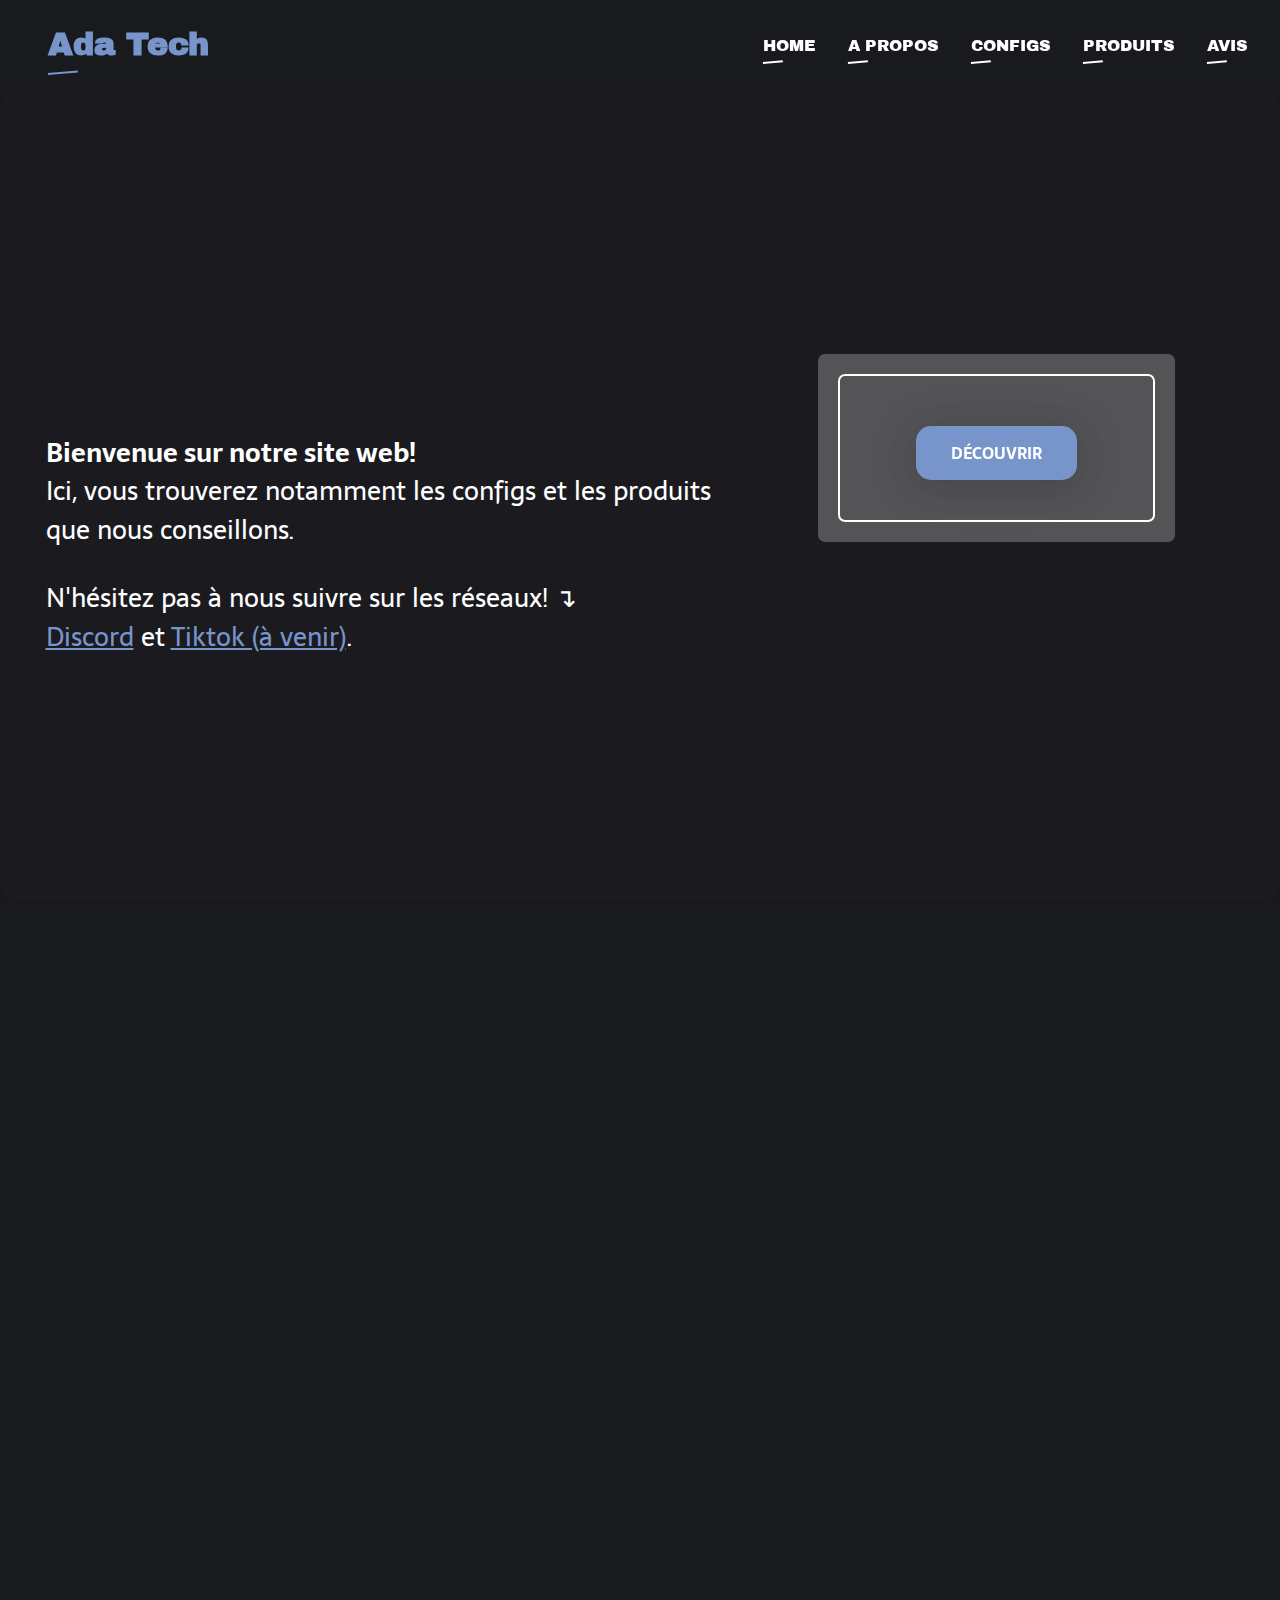
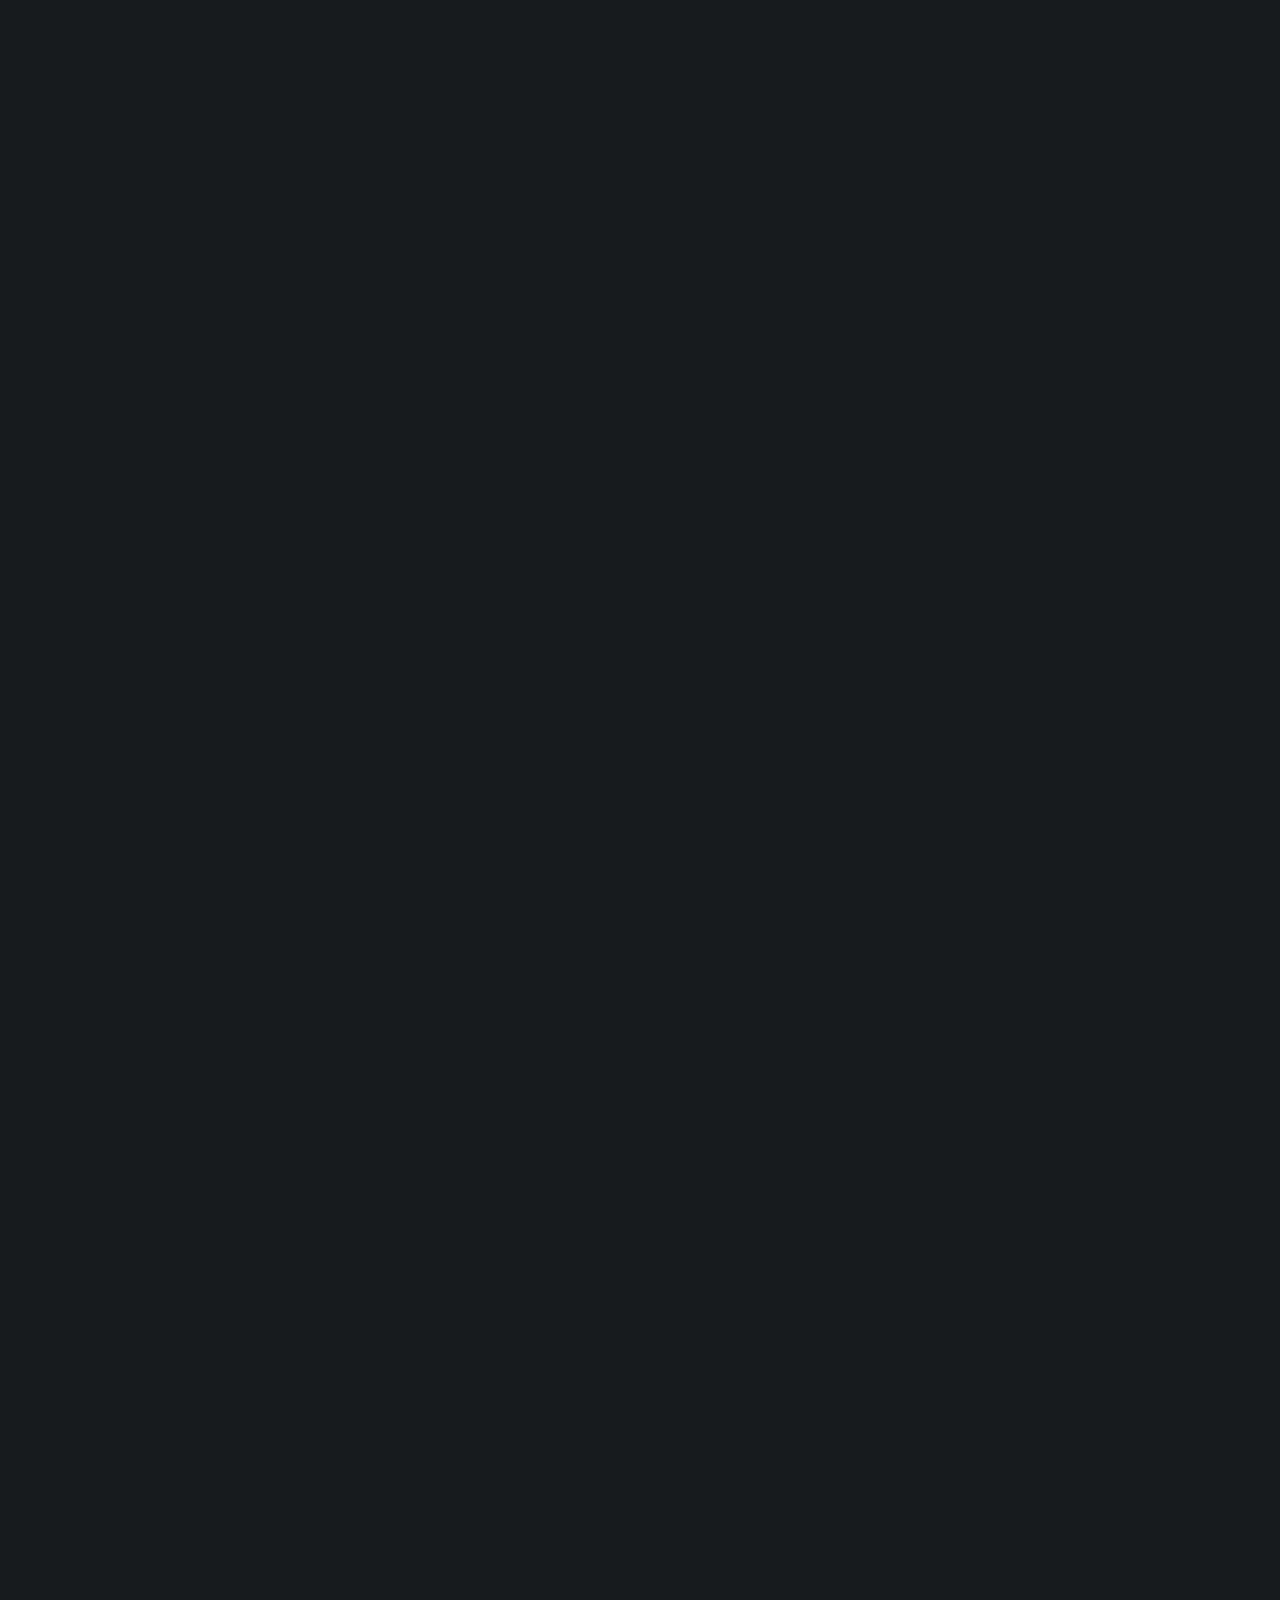
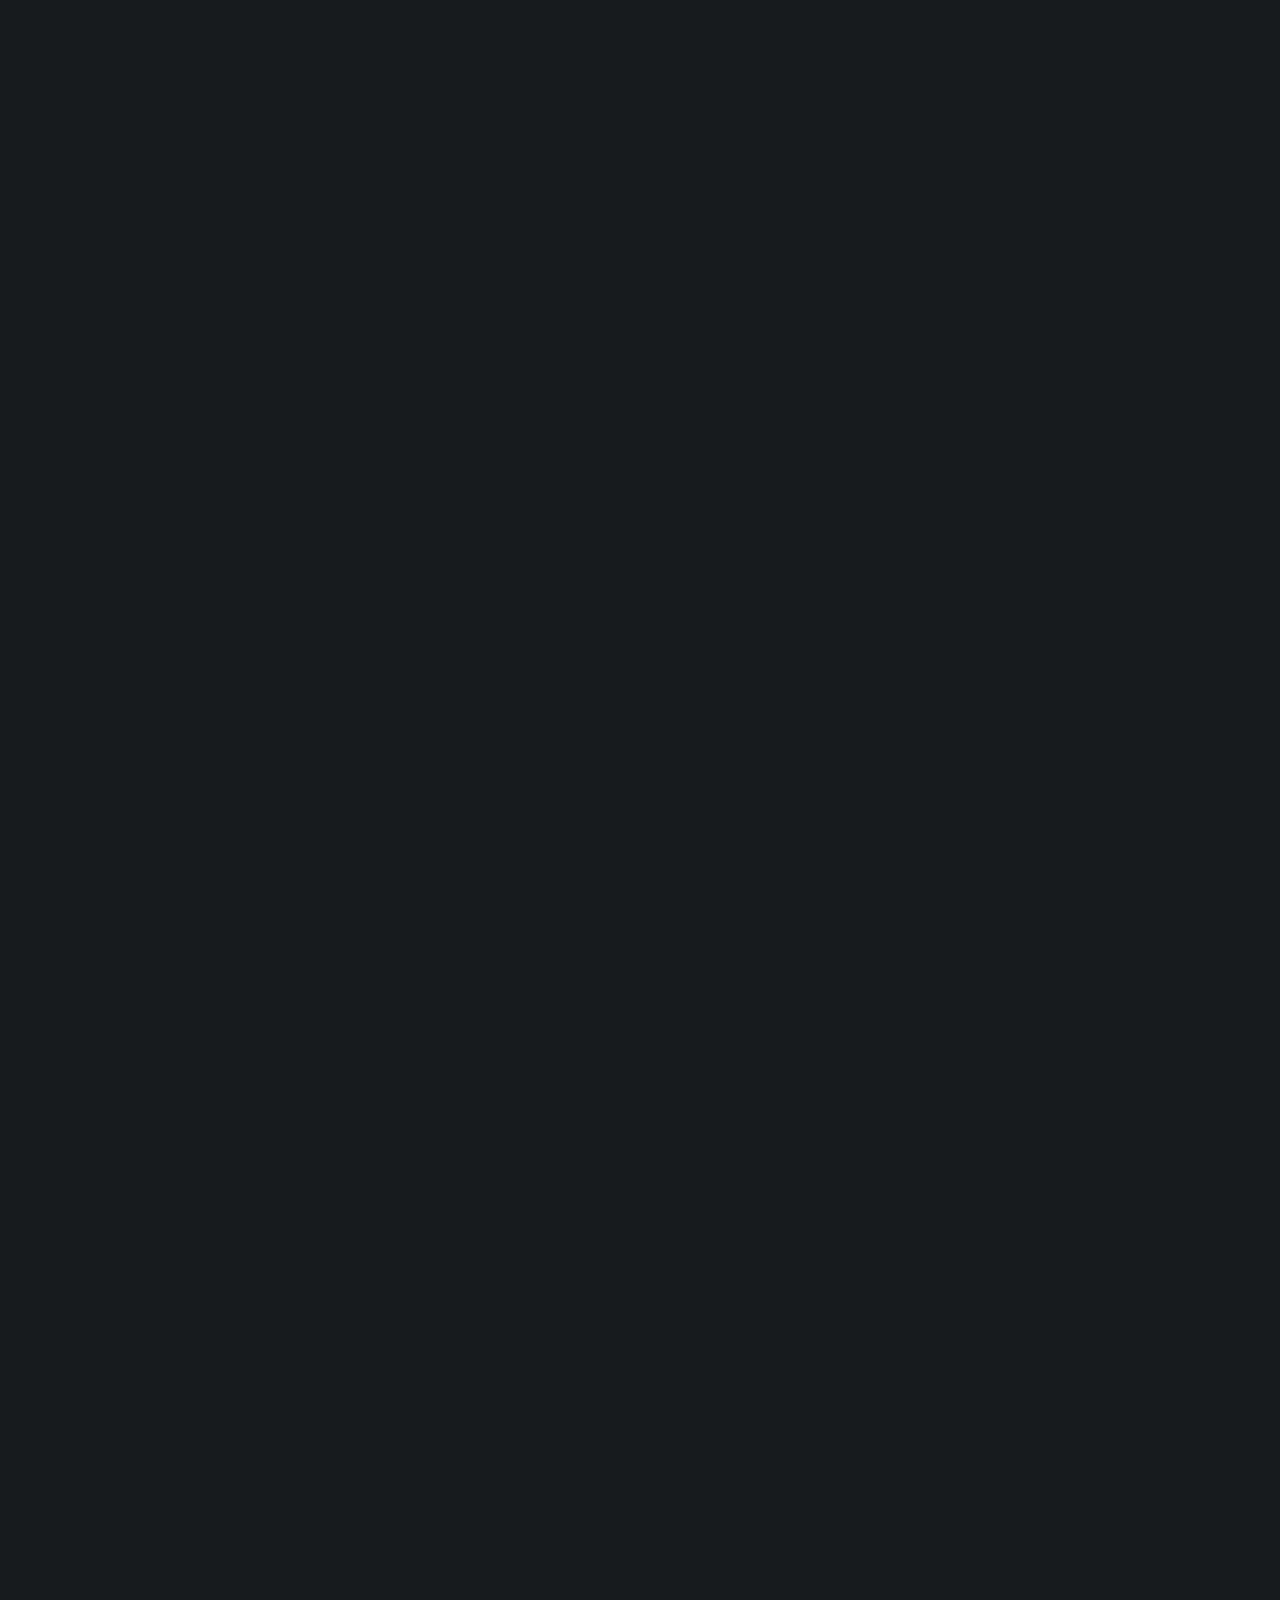
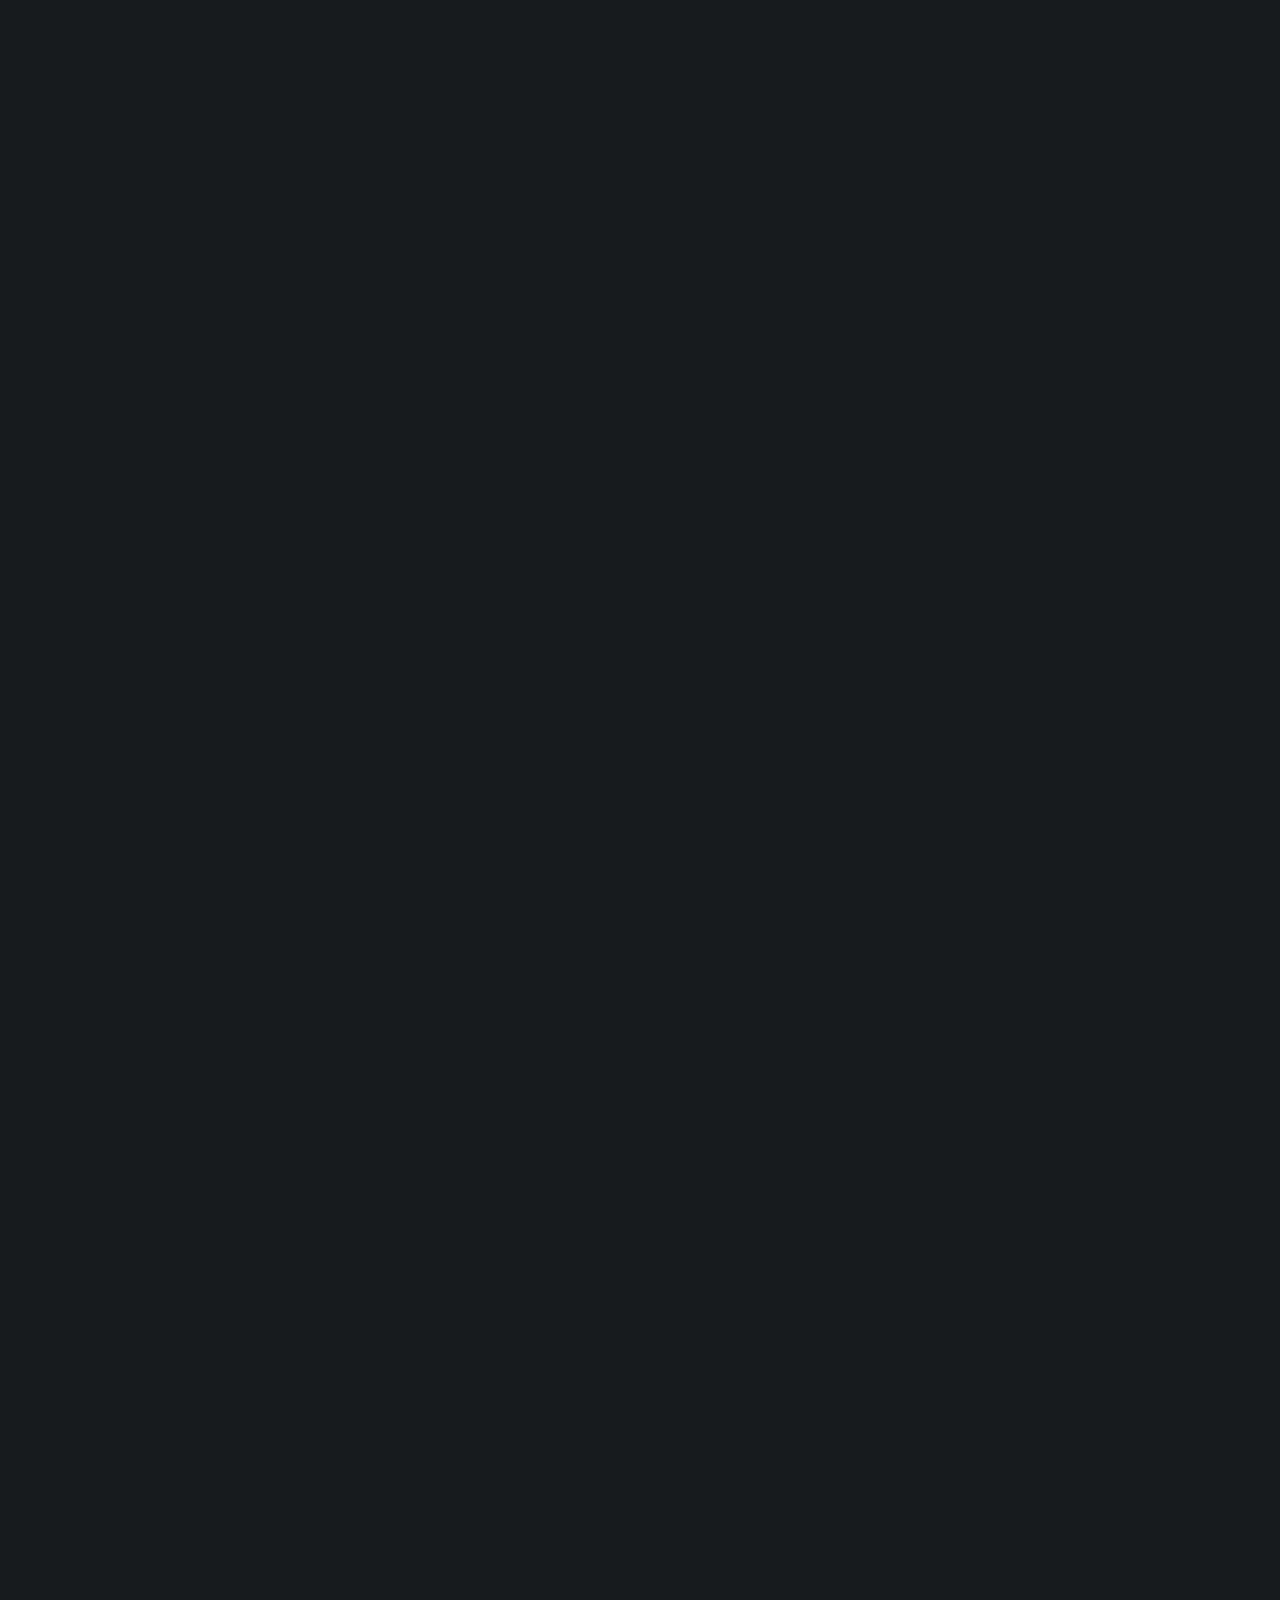
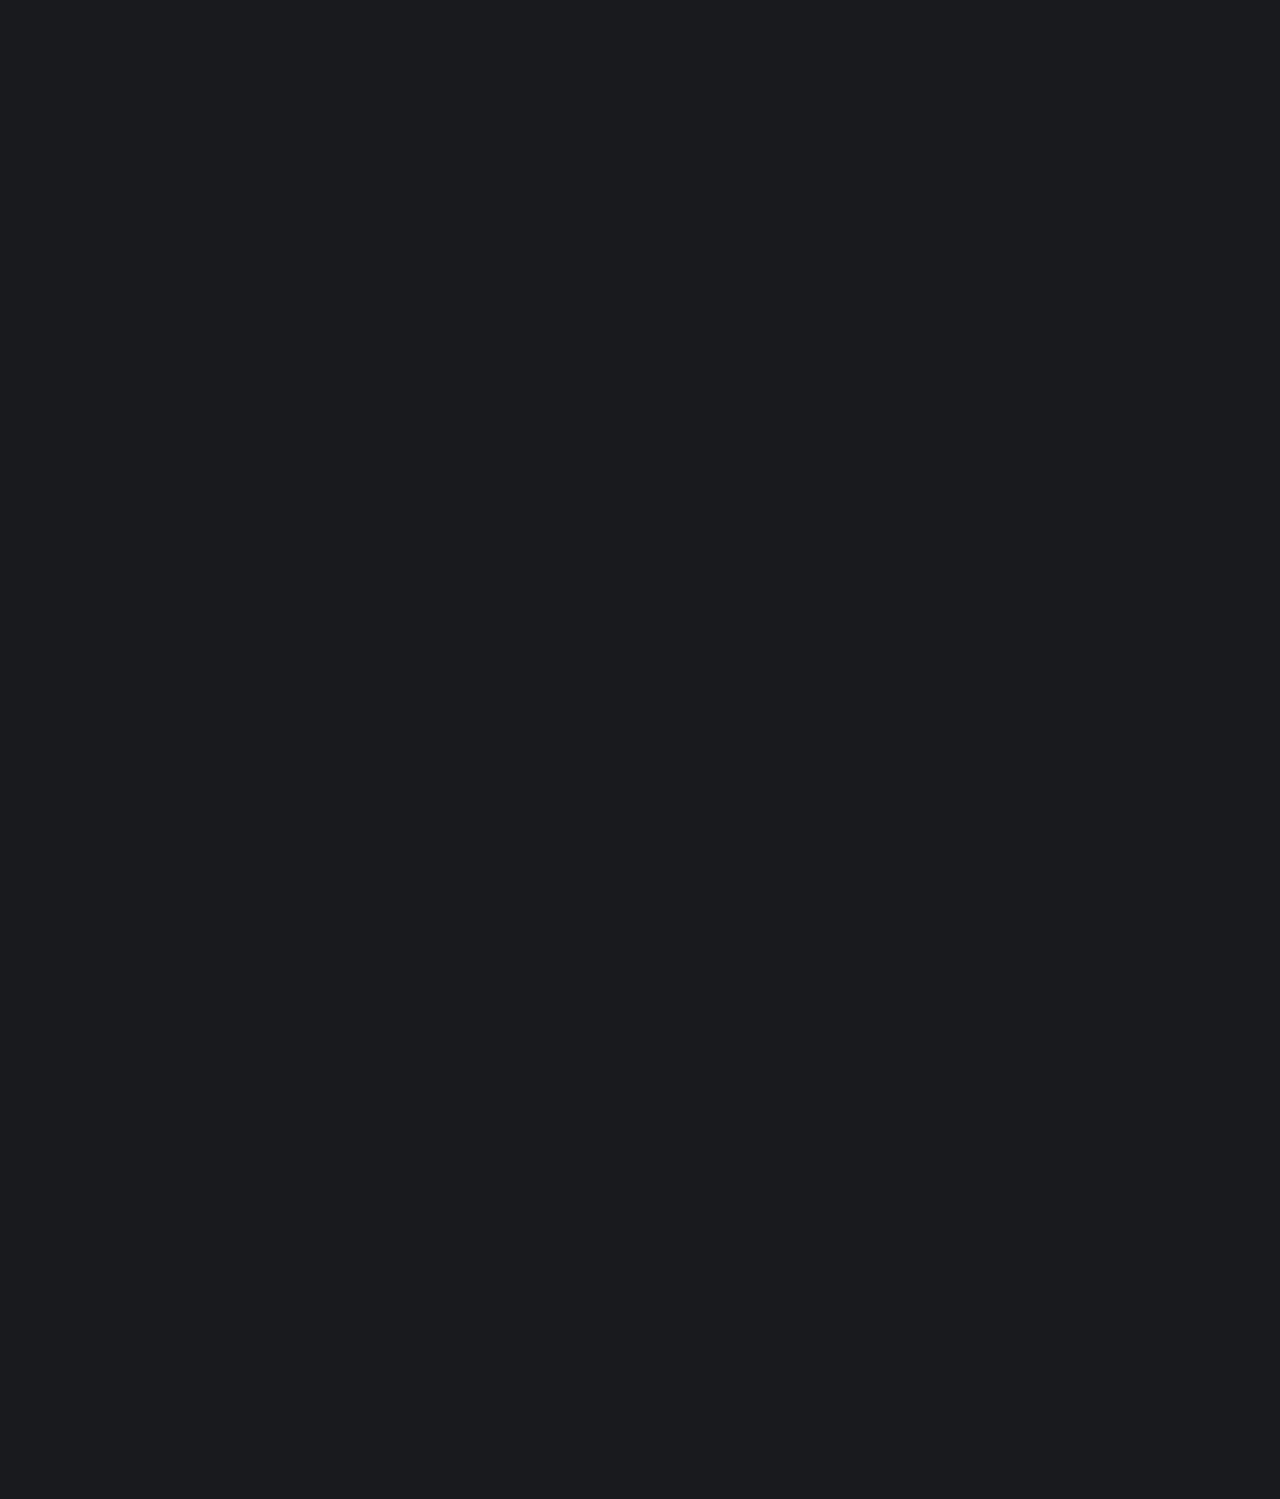
==== commit f754c045: "new fonts and updated readme file" ====
--- a/index.html
+++ b/index.html
@@ -12,10 +12,6 @@
     <link
       rel="stylesheet"
       href="https://cdnjs.cloudflare.com/ajax/libs/slick-carousel/1.9.0/slick-theme.min.css"
-    />
-    <link
-      href="https://fonts.googleapis.com/css?family=Inconsolata|Montserrat:400,500,700&amp;display=swap"
-      rel="stylesheet"
     />
     <meta
       name="description"
@@ -58,11 +54,6 @@
         </nav>
       </header>
       <main>
-        <h4 class="info">
-          <i class="fa-solid fa-circle-info"></i>
-          Attention, nouveau nom (ADA Tech) et nouvelle charte graphique en
-          approche d'ici peu !
-        </h4>
         <section id="section1">
           <div class="content">
             <div>
@@ -651,7 +642,6 @@
         </div>
       </footer>
     </div>
-    <script src="css%20+%20js/configs-pc.js"></script>
     <link
       rel="stylesheet"
       href="https://cdnjs.cloudflare.com/ajax/libs/font-awesome/4.7.0/css/font-awesome.min.css"
@@ -665,6 +655,7 @@
     />
     <script src="https://code.jquery.com/jquery-3.6.4.min.js"></script>
     <script src="https://cdnjs.cloudflare.com/ajax/libs/slick-carousel/1.9.0/slick.min.js"></script>
+    <script src="css%20+%20js/configs-pc.js"></script>
     <script src="css%20+%20js/script.js"></script>
   </body>
 </html>
--- a/css + js/styles.css
+++ b/css + js/styles.css
@@ -1,3 +1,6 @@
+@import url("https://fonts.googleapis.com/css2?family=Archivo+Black&display=swap");
+@import url("https://fonts.googleapis.com/css2?family=Sarala:wght@400;700&display=swap");
+
 :root {
   --white: #fff;
   --light-gray: #666;
@@ -24,7 +27,7 @@
 body {
   margin: 0;
   line-height: 1.5;
-  font-family: "Inconsolata", monospace;
+  font-family: "Sarala", monospace;
   font-size: 125%;
   color: var(--white);
   background-color: var(--dark-gray);
@@ -157,7 +160,7 @@
 header h3 {
   position: relative;
   margin: 0;
-  font-family: "Montserrat", sans-serif;
+  font-family: "Archivo Black", sans-serif;
   font-size: 2rem;
   color: var(--light-primary);
 }
@@ -178,7 +181,7 @@
 }
 header ul li a {
   text-transform: uppercase;
-  font-family: "Montserrat", sans-serif;
+  font-family: "Archivo Black", sans-serif;
   font-weight: 500;
 }
 header ul li:hover::before {
@@ -249,7 +252,7 @@
   position: relative;
   text-transform: uppercase;
   margin-bottom: 1em;
-  font-family: "Montserrat", sans-serif;
+  font-family: "Archivo Black", sans-serif;
 }
 section h2::before {
   width: 50px;
@@ -289,7 +292,7 @@
   display: block;
   width: 100%;
   height: 100px;
-  font-family: "Montserrat", sans-serif;
+  font-family: "Archivo Black", sans-serif;
   transform: scale(1.2);
   font-weight: 600;
   font-size: 2.5rem;
@@ -419,7 +422,7 @@
 #features-description p {
   padding: 1%;
   margin-top: 1%;
-  margin-bottom: 10%;
+  margin-bottom: 5%;
 }
 
 #feature {
@@ -647,7 +650,7 @@
 }
 section#section3 .post:hover {
   transform: scale(0.98);
-  background-color: var(--gray);
+  background-color: var(--dark-gray);
 }
 section#section3 .post:hover:hover h3 {
   color: var(--light-primary);
@@ -1057,7 +1060,7 @@
 
 footer .foo_logo {
   position: relative;
-  font-family: "Montserrat", sans-serif;
+  font-family: "Archivo Black", sans-serif;
   color: var(--light-primary);
 }
 
@@ -1068,7 +1071,7 @@
 footer h5 {
   margin-bottom: 1em;
   text-transform: uppercase;
-  font-family: "Montserrat", sans-serif;
+  font-family: "Archivo Black", sans-serif;
 }
 
 footer h5.follow {
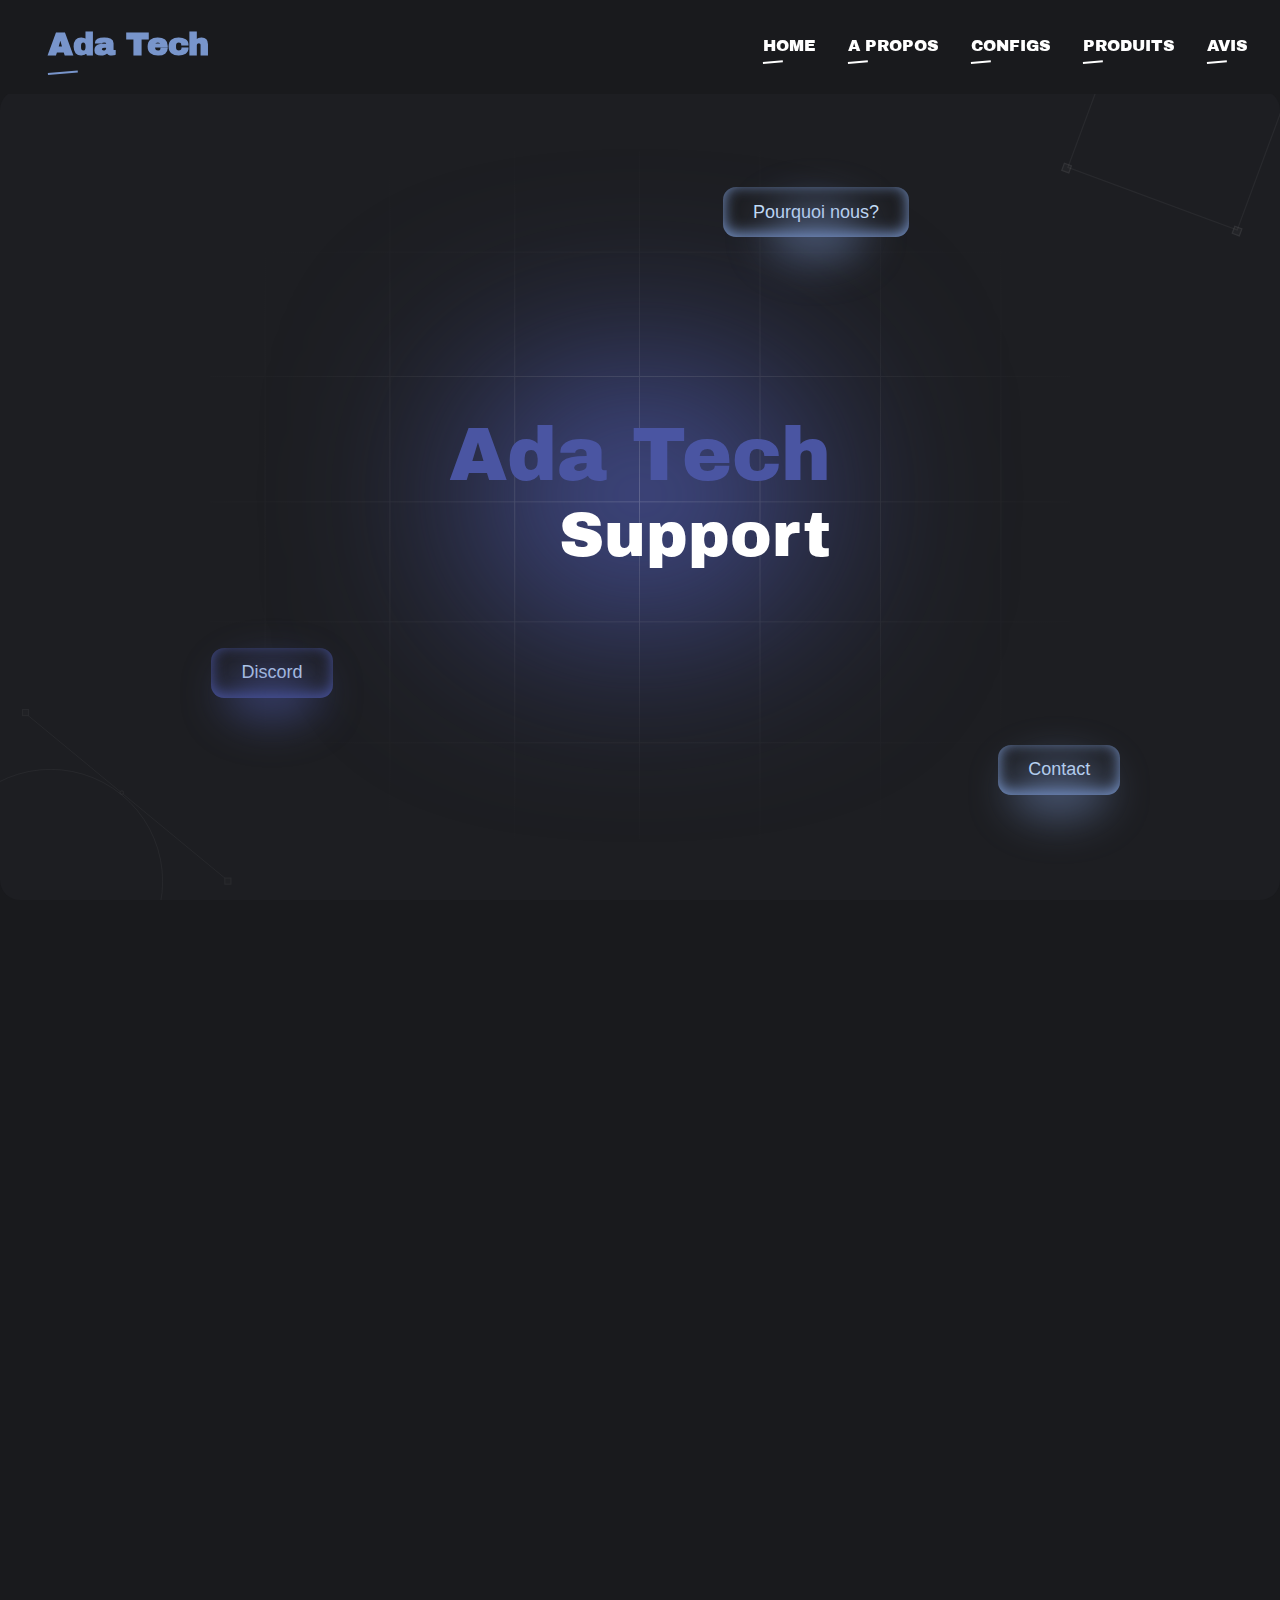
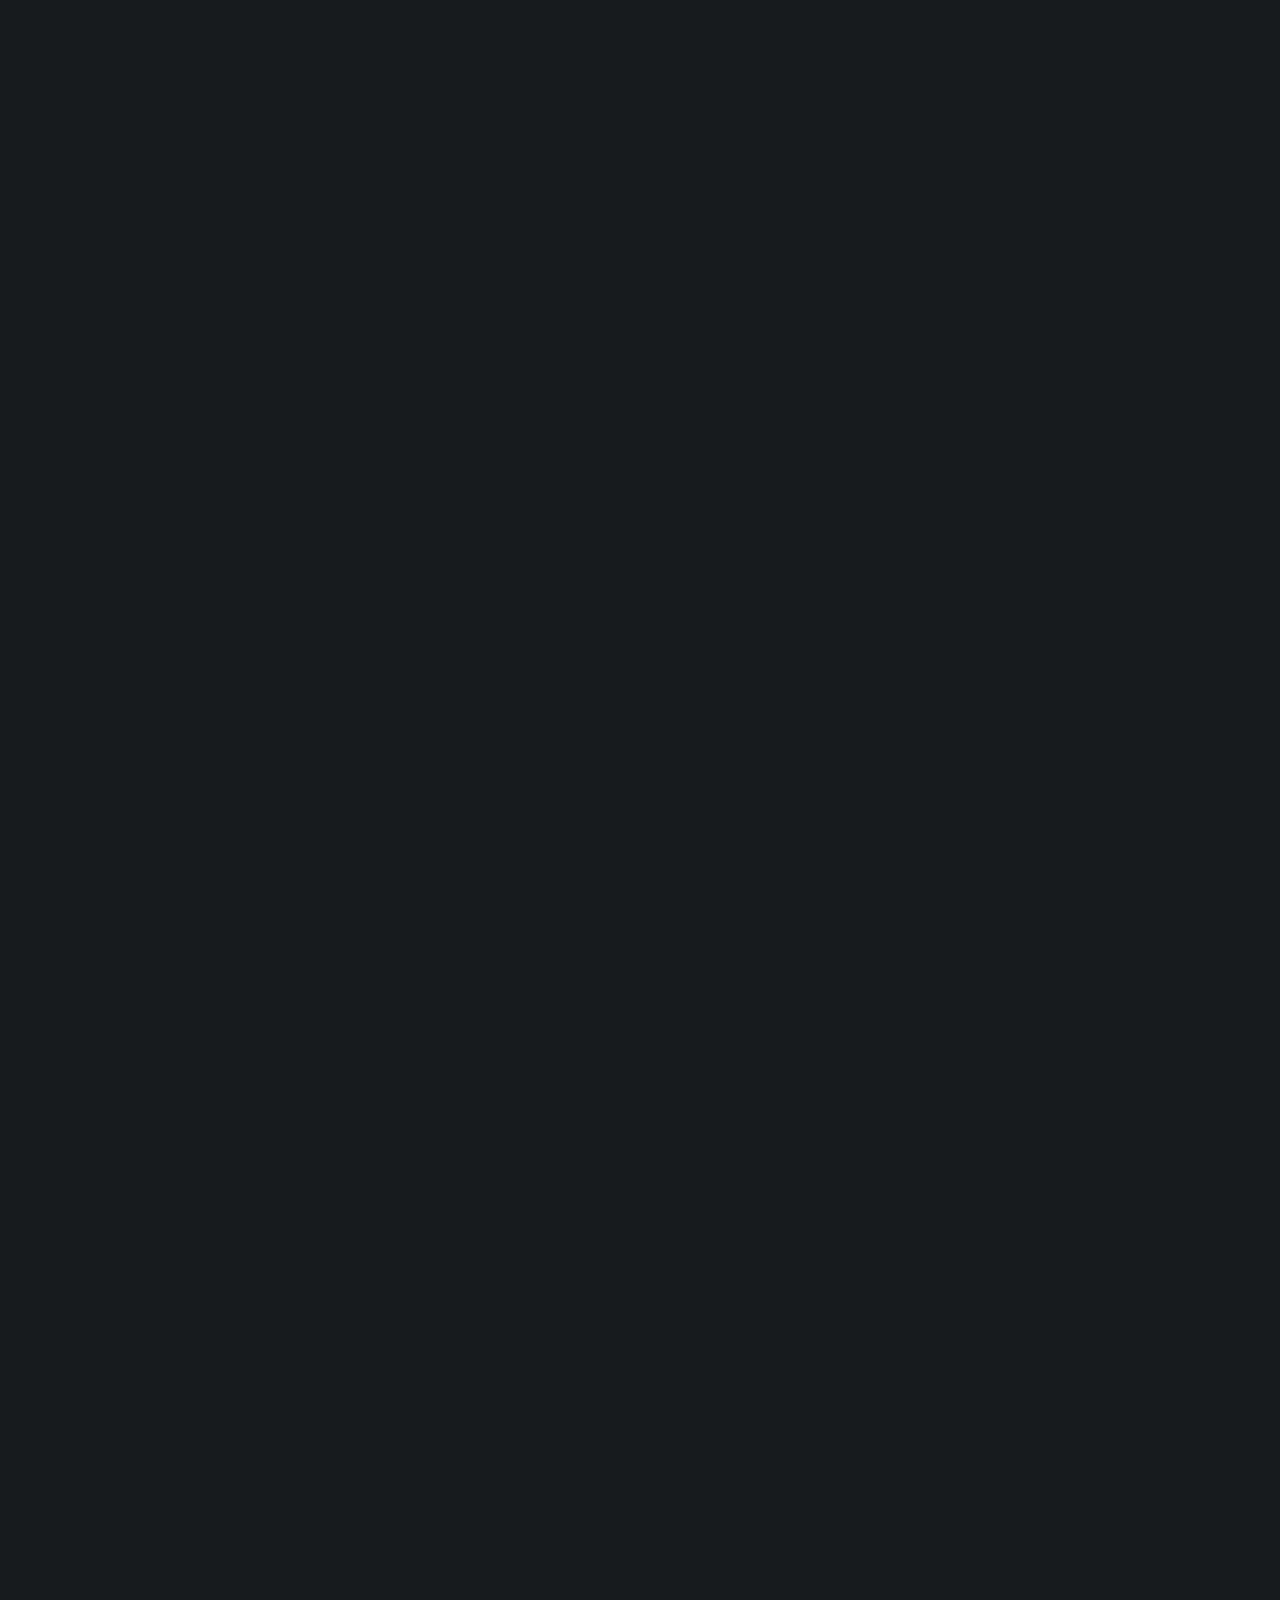
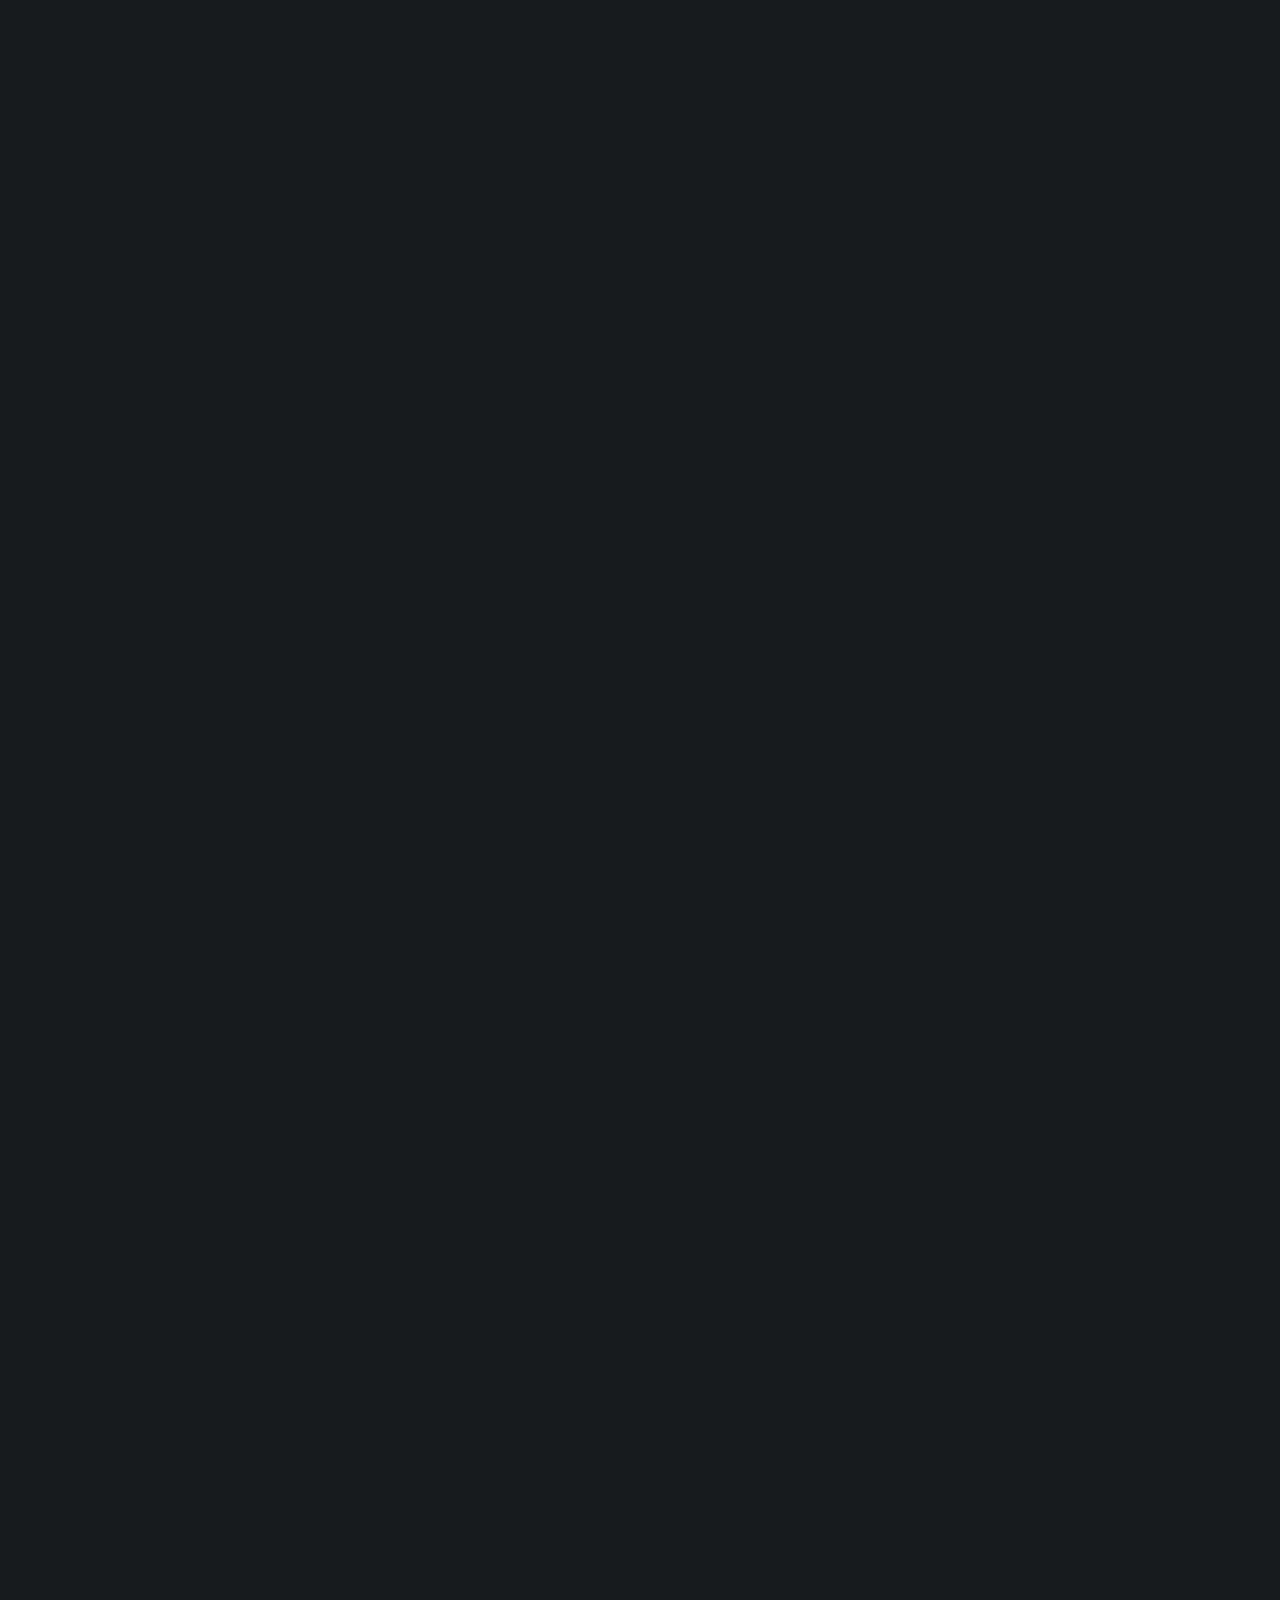
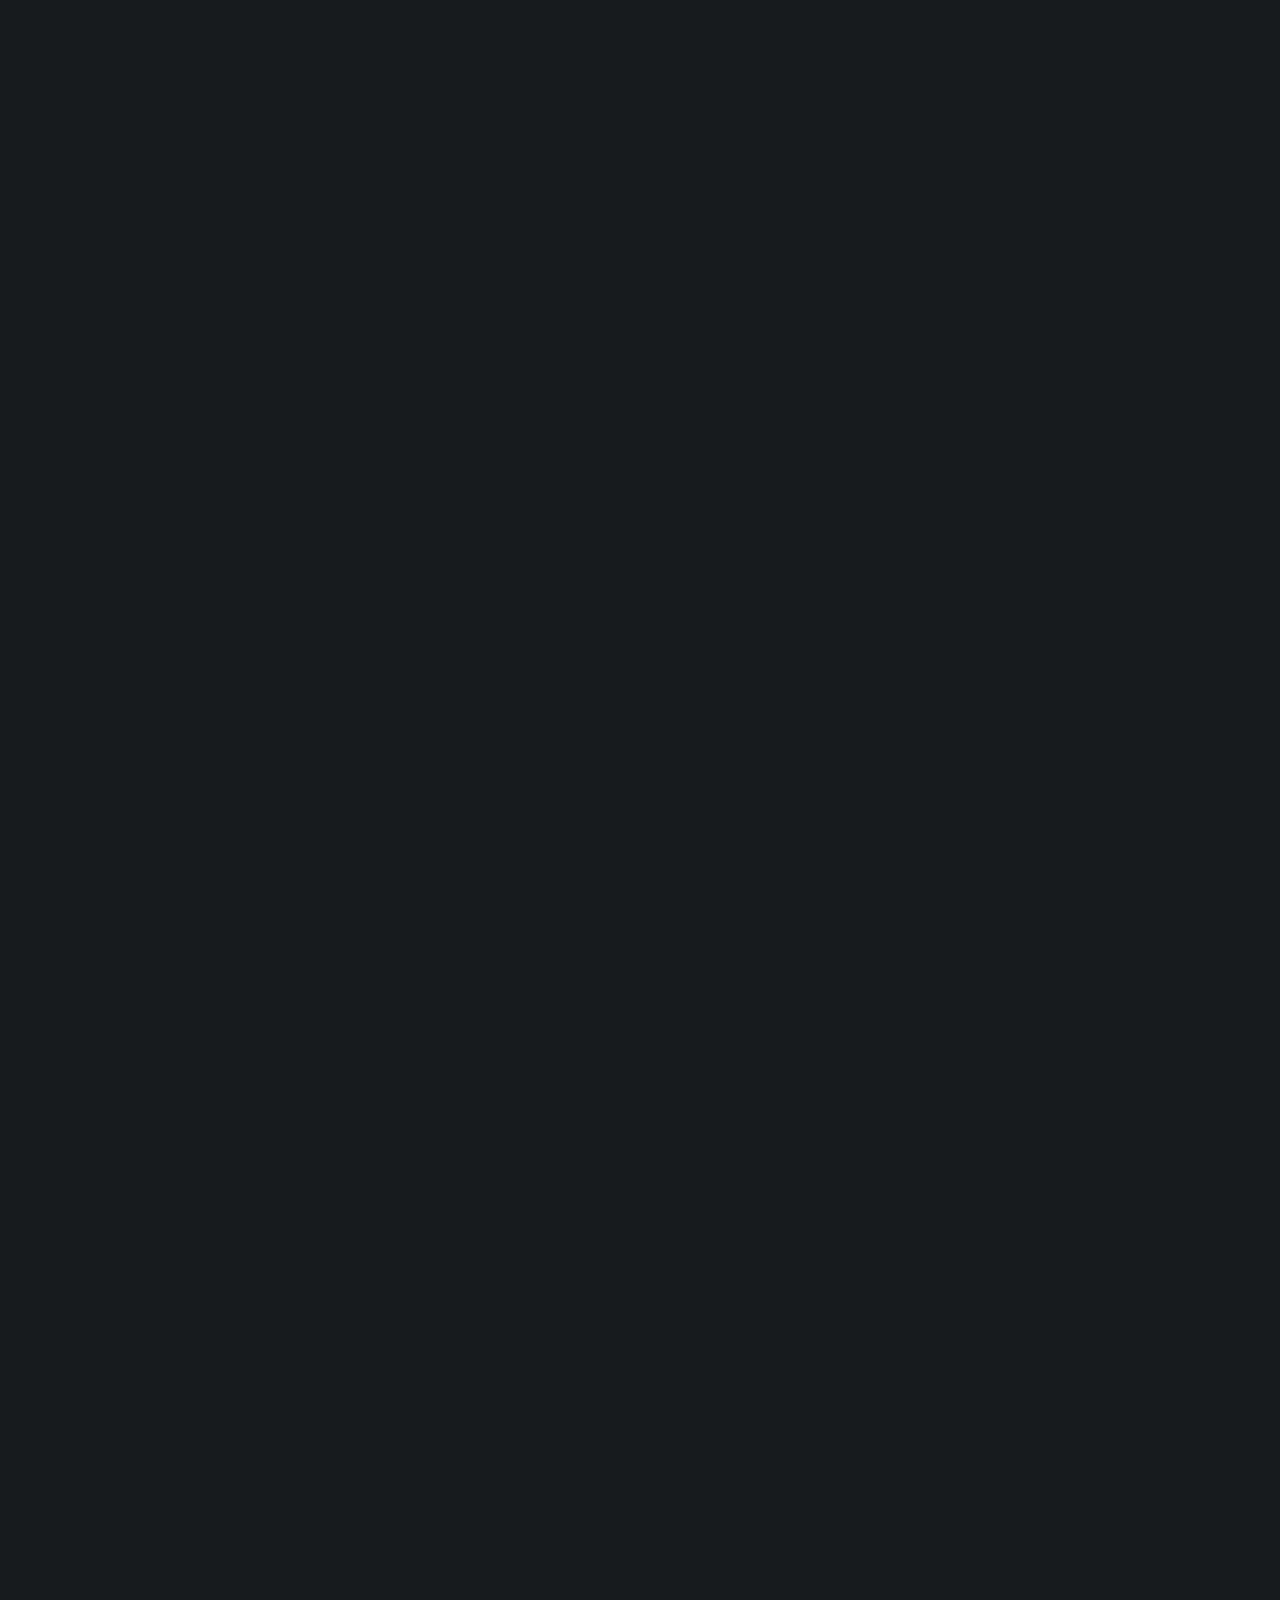
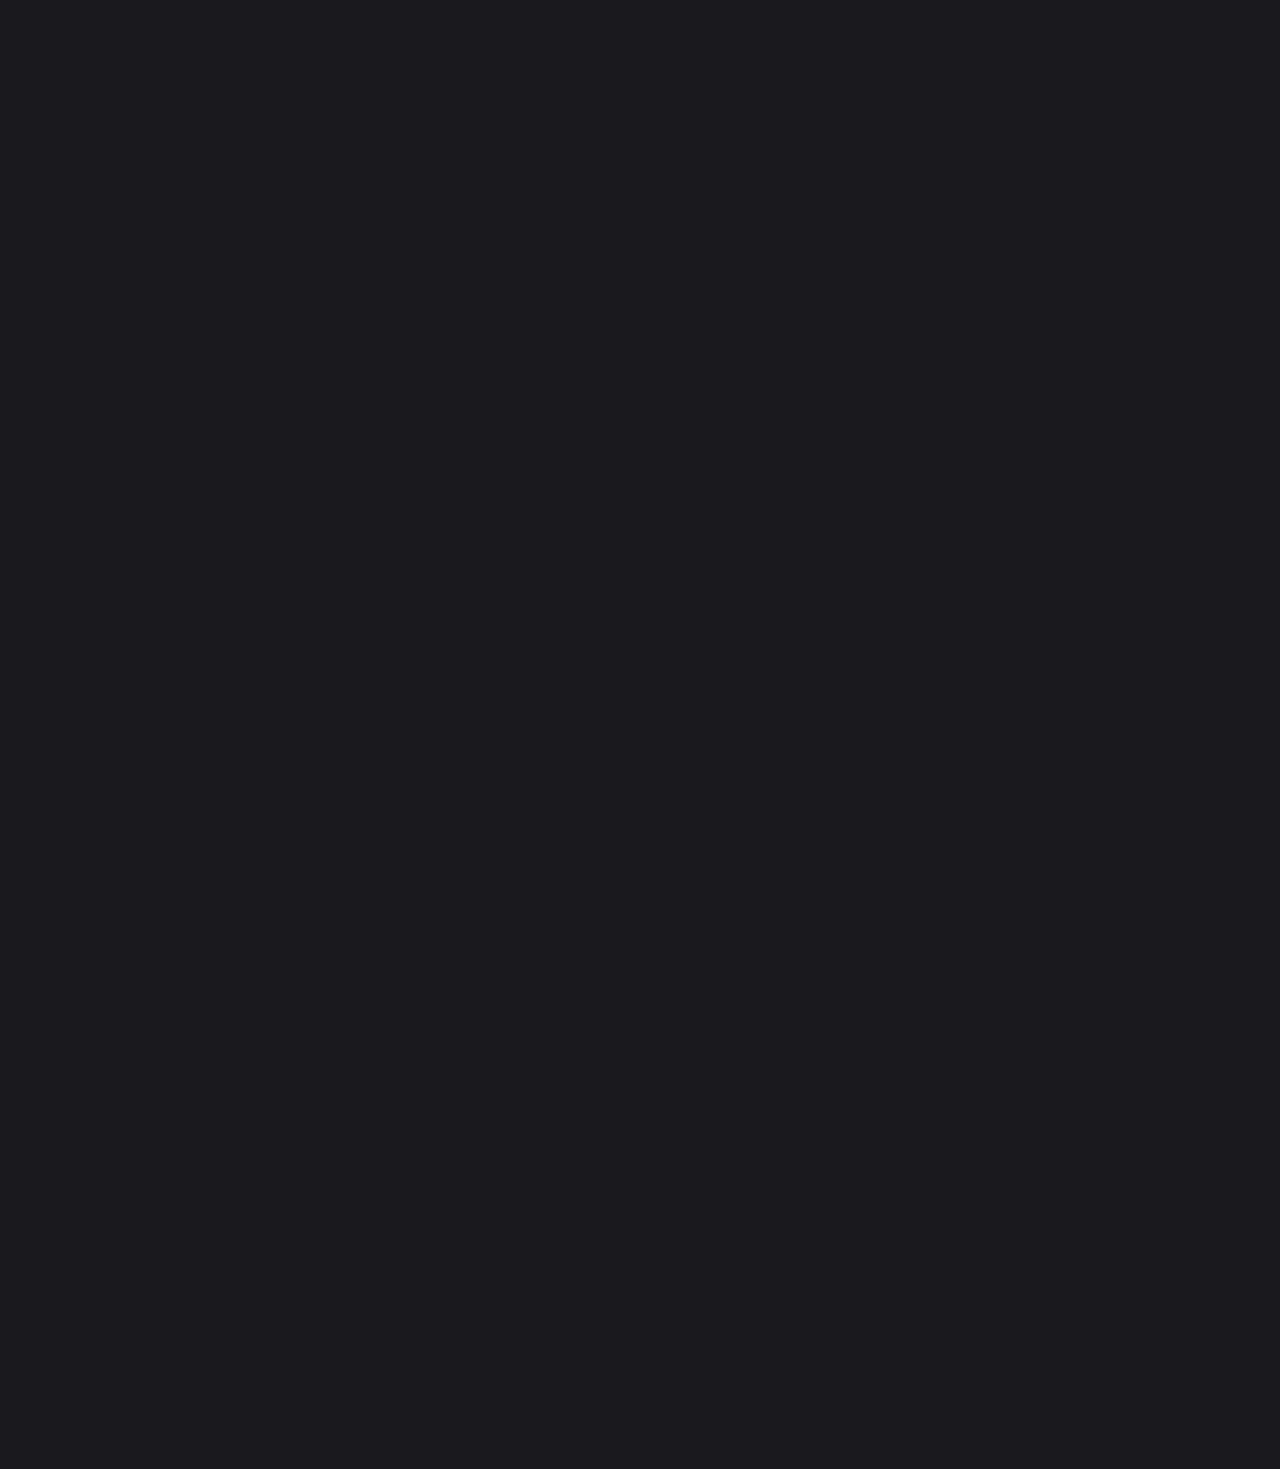
==== commit 9c21ba7f: "new hero section v0.5" ====
--- a/index.html
+++ b/index.html
@@ -54,43 +54,139 @@
         </nav>
       </header>
       <main>
+        <!--Section grandement inspirée par Juxtapposed : https://x.com/juxtopposed-->
         <section id="section1">
-          <div class="content">
-            <div>
-              <h1>Ada Tech</h1>
-              <svg class="title">
-                <text x="0" y="40">Ada Tech</text>
-                <path d="M 0 66 50 61"></path>
-              </svg>
-              <p class="lead">
-                <strong>Bienvenue sur notre site web!</strong><br />
-                Ici, vous trouverez notamment les configs et les produits que
-                nous conseillons.
-              </p>
-              <br />
-              <p class="lead">
-                N'hésitez pas à nous suivre sur les réseaux! ↴<br />
-                <a
-                  class="leadlink"
-                  href="https://discord.gg/x6TqmpWC3u"
-                  target="blank"
-                  ><u>Discord</u></a
+          <div class="background">
+            <svg
+              class="background-svg"
+              xmlns="http://www.w3.org/2000/svg"
+              width="782"
+              height="586"
+              viewBox="0 0 982 786"
+              fill="none"
+            >
+              <path
+                fill-rule="evenodd"
+                clip-rule="evenodd"
+                d="M490 401V537H348.5V401H490ZM490 785.5V676H348.5V785.5H347.5V676H206V785.5H205V676H63.5V785.5H62.5V676H0V675H62.5V538H0V537H62.5V401H0V400H62.5V258H0V257H62.5V116H0V115H62.5V0H63.5V115L205 115V0H206V115L347.5 115V0H348.5V115H490V0H491V115L627.5 115V0H628.5V115H765V0H766V115L902.5 115V0H903.5V115H982V116H903.5V257H982V258H903.5V400H982V401H903.5V537H982V538H903.5V675H982V676H903.5V785.5H902.5V676H766V785.5H765V676H628.5V785.5H627.5V676H491V785.5H490ZM902.5 675V538H766V675H902.5ZM902.5 537V401H766V537H902.5ZM902.5 400V258H766V400H902.5ZM902.5 257V116L766 116V257H902.5ZM627.5 675H491V538H627.5V675ZM765 675H628.5V538H765V675ZM348.5 675H490V538H348.5V675ZM347.5 538V675H206V538H347.5ZM205 538V675H63.5V538H205ZM765 537V401H628.5V537H765ZM765 400V258H628.5V400H765ZM765 257V116H628.5V257H765ZM347.5 401V537H206V401H347.5ZM205 401V537H63.5V401H205ZM627.5 401V537H491V401H627.5ZM627.5 116L491 116V257H627.5V116ZM627.5 258H491V400H627.5V258ZM63.5 257V116L205 116V257H63.5ZM63.5 400V258H205V400H63.5ZM206 116V257H347.5V116L206 116ZM348.5 116V257H490V116H348.5ZM206 400V258H347.5V400H206ZM348.5 258V400H490V258H348.5Z"
+                fill="url(#paint0_radial_1_8)"
+              />
+              <defs>
+                <radialGradient
+                  id="paint0_radial_1_8"
+                  cx="0"
+                  cy="0"
+                  r="1"
+                  gradientUnits="userSpaceOnUse"
+                  gradientTransform="translate(491 392.75) rotate(90) scale(513.25 679.989)"
                 >
-                et
-                <a
-                  class="leadlink"
-                  href="https://www.tiktok.com/"
-                  target="blank"
-                  ><u>Tiktok (à venir)</u></a
-                >.
-              </p>
-            </div>
-            <div class="blur">
-              <form>
-                <a class="button" href="#section2">Découvrir</a>
-              </form>
-            </div>
-          </div>
+                  <stop stop-color="white" stop-opacity="0.2" />
+                  <stop offset="1" stop-color="#000" stop-opacity="0" />
+                </radialGradient>
+              </defs>
+            </svg>
+            <div class="background-blur"></div>
+          </div>
+
+          <div class="title">
+            <p>Ada Tech</p>
+            <p style="font-size: smaller">Support</p>
+          </div>
+
+          <a class="cta first" href="#section2"
+            ><button>Pourquoi nous?</button><span></span
+          ></a>
+          <a class="cta second" href="#pub"
+            ><button>Contact</button><span></span
+          ></a>
+          <a class="cta third" href="https://discord.gg/x6TqmpWC3u"
+            ><button>Discord</button><span></span
+          ></a>
+
+          <svg
+            class="top-right"
+            width="219"
+            height="147"
+            viewBox="0 0 219 147"
+            fill="none"
+            xmlns="http://www.w3.org/2000/svg"
+          >
+            <rect
+              opacity="0.18"
+              x="10.4252"
+              y="75.8326"
+              width="7.50168"
+              height="7.50168"
+              transform="rotate(110.283 10.4252 75.8326)"
+              fill="#686868"
+              stroke="white"
+              stroke-width="1.22683"
+            />
+            <rect
+              opacity="0.18"
+              x="180.869"
+              y="138.825"
+              width="7.50168"
+              height="7.50168"
+              transform="rotate(110.283 180.869 138.825)"
+              fill="#686868"
+              stroke="white"
+              stroke-width="1.22683"
+            />
+            <rect
+              x="69.4713"
+              y="-91.84"
+              width="180.485"
+              height="180.485"
+              transform="rotate(20.2832 69.4713 -91.84)"
+              stroke="white"
+              stroke-opacity="0.1"
+              stroke-width="1.22683"
+            />
+          </svg>
+
+          <svg
+            class="bottom-left"
+            width="232"
+            height="191"
+            viewBox="0 0 232 191"
+            fill="none"
+            xmlns="http://www.w3.org/2000/svg"
+          >
+            <circle
+              cx="50.5685"
+              cy="172.432"
+              r="112.068"
+              stroke="white"
+              stroke-opacity="0.09"
+            />
+            <g opacity="0.1">
+              <path d="M26.4932 5.20547L228.856 172.432" stroke="#D9D9D9" />
+              <rect
+                x="22.4384"
+                y="0.5"
+                width="6.15753"
+                height="6.15753"
+                fill="#686868"
+                stroke="white"
+              />
+              <rect
+                x="224.801"
+                y="169.027"
+                width="6.15753"
+                height="6.15753"
+                fill="#686868"
+                stroke="white"
+              />
+              <circle
+                cx="121.819"
+                cy="83.613"
+                r="1.7774"
+                fill="#323232"
+                stroke="white"
+              />
+            </g>
+          </svg>
         </section>
         <section id="section2">
           <div id="features-container">
@@ -98,12 +194,12 @@
             <div id="features-description">
               <h2>Nos services</h2>
               <p>
-                Support informatique, config PC et conseils d'achat.<br />
-                Serveur communautaire, entraide, discussion, appretissage.<br />
-                Staff réactif et à l'écoute!
+                Support informatique, config PC et conseils d'achat. Serveur
+                communautaire, entraide, discussion, appretissage. Staff réactif
+                et à l'écoute!
               </p>
             </div>
-            <!-- Features of the Services -->
+            <!-- Features List -->
             <div id="service-features">
               <div id="feature">
                 <img
--- a/css + js/styles.css
+++ b/css + js/styles.css
@@ -156,6 +156,9 @@
   .info {
     text-align: center;
   }
+  h3 {
+    display: none;
+  }
 }
 header h3 {
   position: relative;
@@ -257,126 +260,161 @@
 section h2::before {
   width: 50px;
 }
-section#section1::before {
+
+/* ------------------------------------------------------------------------ */
+
+section#section1 .background {
   position: absolute;
-  content: "";
+  height: 100%;
+  width: 100%;
+  display: flex;
+  align-items: center;
+  justify-content: center;
+  align-self: center;
+  z-index: 0;
+}
+
+section#section1 .background-svg {
+  height: 85%;
+  width: 85%;
+  position: relative;
+  z-index: 2;
+}
+
+section#section1 .background-blur {
+  position: absolute;
+  height: 25vh;
+  width: 25vw;
+  background-color: var(--secondary);
+  filter: blur(100px);
+  border-radius: 100px;
+  z-index: 1;
+}
+
+section#section1 .title {
+  font-family: "Archivo Black";
+  font-size: 75px;
+  display: flex;
+  flex-direction: column;
+  position: absolute;
+  justify-content: center;
+  align-self: center;
+  height: 100%;
+  z-index: 999;
+}
+
+section#section1 .title > p {
+  margin: 0;
+  line-height: 80px;
+  width: auto;
+}
+
+section#section1 .title > p:nth-child(1) {
+  color: var(--secondary);
+}
+
+section#section1 .title > p:nth-child(2) {
+  align-self: flex-end;
+}
+
+section#section1 .cta {
+  display: flex;
+  flex-direction: column;
+  justify-content: center;
+  align-items: center;
+  position: absolute;
+  text-decoration: none;
+  color: inherit;
+  cursor: pointer;
+  height: 50px;
+  width: 160px;
+  z-index: 999;
+  white-space: nowrap;
+}
+
+section#section1 button {
+  font-size: 18px;
+  font-weight: 400;
+  height: 50px;
+  width: auto;
+  padding: 0 30px;
+  border: none;
+  border-radius: 13px;
+  background-color: var(--gray);
+  box-shadow: 0px -3px 15px 0px var(--light-primary) inset;
+  color: var(--lighter-primary);
+  display: flex;
+  flex-direction: column;
+  align-items: center;
+  justify-content: center;
+  position: absolute;
+  transform: translateY(0);
+  transition: all 0.2s ease;
+  white-space: nowrap;
+}
+
+section#section1 .cta span {
+  width: 100px;
+  height: 60px;
+  background-color: var(--panier);
+  border-radius: 100%;
+  filter: blur(20px);
+  position: absolute;
+  bottom: -50%;
+  transition: all 0.2s ease;
+}
+
+section#section1 .cta:hover > button {
+  transform: translateY(-5px);
+}
+
+section#section1 .cta:hover > span {
+  opacity: 60%;
+}
+
+section#section1 .cta.first {
+  top: 12%;
+  right: 30%;
+}
+
+section#section1 .cta.second {
+  bottom: 13%;
+  right: 11%;
+}
+
+section#section1 .cta.third {
+  bottom: 25%;
+  left: 15%;
+}
+
+section#section1 .cta.third > button {
+  color: var(--lighter-primary) !important;
+  box-shadow: 0px -3px 15px 0px var(--secondary) inset !important;
+}
+
+section#section1 .cta.third > span {
+  background-color: var(--light-secondary) !important;
+}
+
+section#section1 .top-right {
+  position: absolute;
   top: 0;
+  right: 0;
+  z-index: 0;
+  opacity: 50%;
+}
+
+section#section1 .bottom-left {
+  position: absolute;
+  bottom: 0;
   left: 0;
   z-index: 0;
-  width: 100%;
-  height: 100%;
-  background: url(../assets/bg2.jpg);
-  /*background: url(../assets/Christmas.webp);*/
-  background-position: center center;
-  background-repeat: no-repeat;
-  background-size: cover;
-  background-color: var(--dark-gray);
-  opacity: 0.5;
-  filter: blur(2px) hue-rotate(15deg);
-  border-radius: 1em;
-}
-section#section1 h1 {
-  display: none;
-}
-section#section1 .content {
-  z-index: 1;
-}
-@media (min-width: 991px) {
-  section#section1 .content {
-    display: grid;
-    grid-template-columns: 1fr minmax(40%, auto);
-    grid-gap: 1em;
-  }
-}
-section#section1 .content .title {
-  display: block;
-  width: 100%;
-  height: 100px;
-  font-family: "Archivo Black", sans-serif;
-  transform: scale(1.2);
-  font-weight: 600;
-  font-size: 2.5rem;
-  margin-left: 5rem;
-}
-@media screen and (max-width: 600px) {
-  section#section1 .content {
-    display: flex;
-    flex-direction: column;
-    align-items: center;
-    text-align: center;
-    margin-left: 0;
-    transform: scale(0.9);
-  }
-  section#section1 .content .title {
-    width: auto;
-    margin-left: 19vw;
-  }
-  section#section1 .content .lead {
-    font-size: 1.25rem !important;
-  }
-}
-@media screen and (max-width: 300px) {
-  section#section1 .content {
-    transform: scale(0.7);
-  }
-}
-section#section1 .content .title text {
-  fill: none;
-  stroke: var(--white);
-  stroke-width: 2;
-  stroke-linecap: round;
-  stroke-dasharray: 700;
-  stroke-dashoffset: 1000;
-  animation: dash 3s linear forwards;
-}
-section#section1 .content .title path {
-  stroke: var(--white);
-  stroke-width: 4;
-  stroke-dasharray: 700;
-  stroke-dashoffset: 1000;
-  animation: dash 4s ease-in forwards;
-}
-section#section1 .content .lead {
-  font-size: 1.6rem;
-}
-section#section1 .content .lead a {
-  color: var(--light-primary);
-}
-section#section1 .content .blur {
-  position: relative;
-  margin: 1em auto;
-  padding: 1em;
-  overflow: hidden;
-  width: 75%;
-  height: 75%;
-  max-height: 187.5px;
-  min-width: 240px;
-  border-radius: 0.35em;
-  background-color: rgba(255, 255, 255, 0.25);
-  -webkit-backdrop-filter: blur(10px);
-  backdrop-filter: blur(10px);
-}
-section#section1 .content .blur form {
-  position: relative;
-  margin: auto;
-  padding: 1em;
-  display: flex;
-  width: 100%;
-  height: 100%;
-  max-height: 155.5px;
-  min-width: 208px;
-  flex-direction: column;
-  align-items: center;
-  border: 2px solid var(--white);
-  border-radius: 0.35em;
-}
-@media (min-width: 990px) {
-  section#section1 .content .blur form .button {
-    margin: 30px 0 0 0;
-  }
-}
-
-#features-container {
+  opacity: 50%;
+}
+
+/* ------------------------------------------------------------------------ */
+
+section#section2 #features-container {
   border: solid 1px var(--light-secondary);
   box-shadow: 2px 2px 15px var(--light-secondary);
   margin: 5% 0 5% 0;
@@ -484,6 +522,8 @@
   }
 }
 
+/* ------------------------------------------------------------------------ */
+
 section#section3 h2 {
   margin-top: 100px;
 }
@@ -663,6 +703,9 @@
   height: 16px;
   margin: 0 15px 0 15px;
 }
+
+/* ------------------------------------------------------------------------ */
+
 section#section4 .block {
   position: relative;
   margin: 0.5em auto;
@@ -720,31 +763,7 @@
   margin-top: 25px;
 }
 
-.panier-button {
-  display: inline-block;
-  padding: 10px 20px;
-  background-color: var(--panier);
-  color: var(--white);
-  text-decoration: none;
-  border-radius: 5px;
-  font-weight: bold;
-  transition: background-color 0.3s, transform 0.2s;
-  width: 75%;
-
-  text-align: center;
-  line-height: 1.5;
-  font-size: 18px;
-
-  box-shadow: 0 2px 4px rgba(0, 0, 0, 0.2);
-}
-
-.panier-button:hover {
-  background-color: var(--panier-dark);
-  color: var(--light-primary);
-  transform: scaleX(1.04);
-  transition: background-color 0.3s, transform 0.2s;
-  transform-origin: left;
-}
+/* ------------------------------------------------------------------------ */
 
 section#section5 .slick-slide {
   text-align: center;
@@ -801,6 +820,8 @@
   background-color: var(--dark-secondary);
 }
 
+/* ------------------------------------------------------------------------ */
+
 section#pub {
   min-height: 50vh;
 }
@@ -827,10 +848,12 @@
   }
 }
 
+/* ------------------------------------------------------------------------ */
+
 .grid {
   display: grid;
   grid-gap: 2em;
-  justify-content: center; /* Center grid items horizontally */
+  justify-content: center;
 }
 
 @media (min-width: 1500px) {
@@ -866,29 +889,6 @@
   }
 }
 
-progress {
-  position: relative;
-  margin: 1em 0;
-}
-progress[value] {
-  -webkit-appearance: none;
-  appearance: none;
-  width: 100%;
-  max-width: 360px;
-  height: 1px;
-}
-progress::-webkit-progress-bar {
-  background-color: var(--light-gray);
-  border-radius: 1em;
-}
-progress::-webkit-progress-value {
-  position: absolute;
-  top: -2px;
-  left: 0;
-  background-color: var(--light-primary);
-  border-radius: 1em;
-  height: 5px;
-}
 .slider {
   width: 90%;
 }
@@ -988,6 +988,9 @@
     display: none;
   }
 }
+
+/* ------------------------------------------------------------------------ */
+
 footer {
   padding-bottom: 1em;
   width: 100%;
@@ -1023,7 +1026,7 @@
   grid-area: l;
   margin-bottom: 1em;
   display: flex;
-  justify-content: flex-start; /* Align the logo with the widgets */
+  justify-content: flex-start;
   align-items: center;
 }
 
@@ -1126,6 +1129,8 @@
   }
 }
 
+/* ------------------------------------------------------------------------ */
+
 @-moz-keyframes dash {
   to {
     stroke-dashoffset: 0;
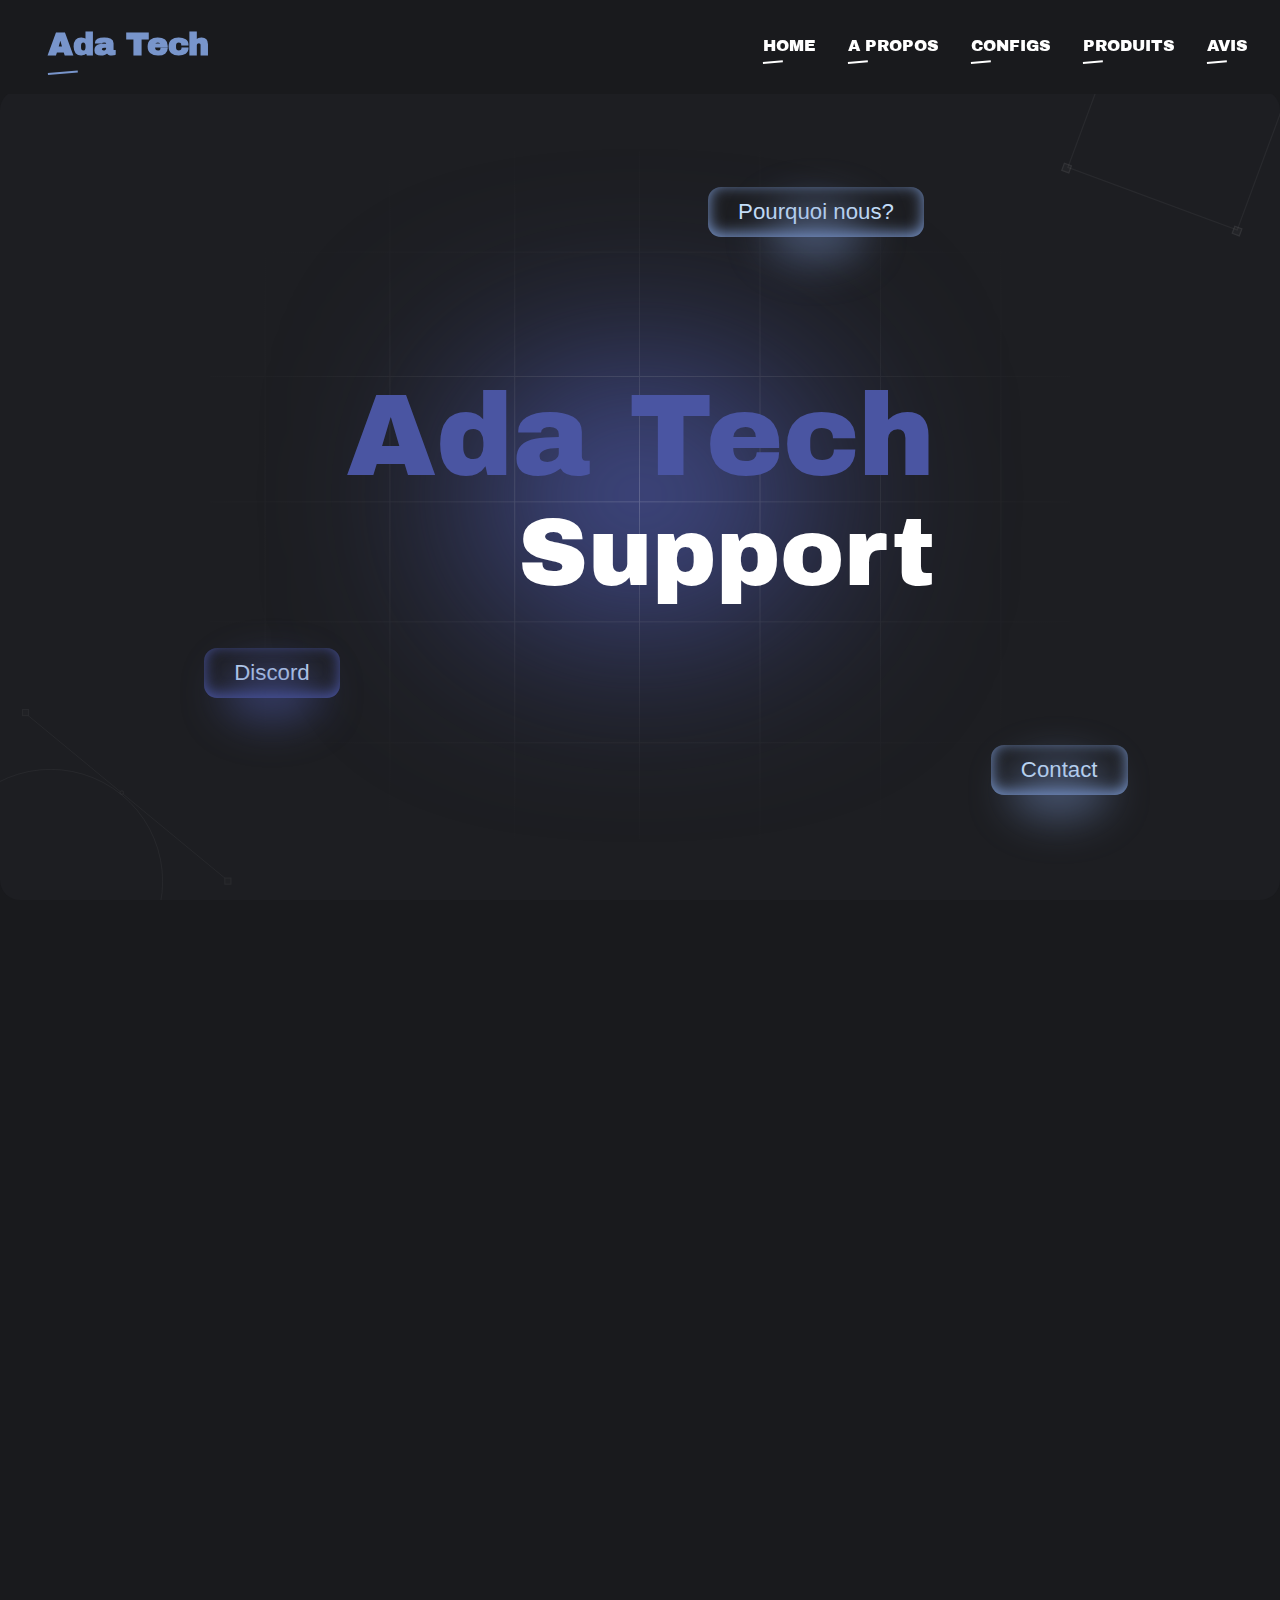
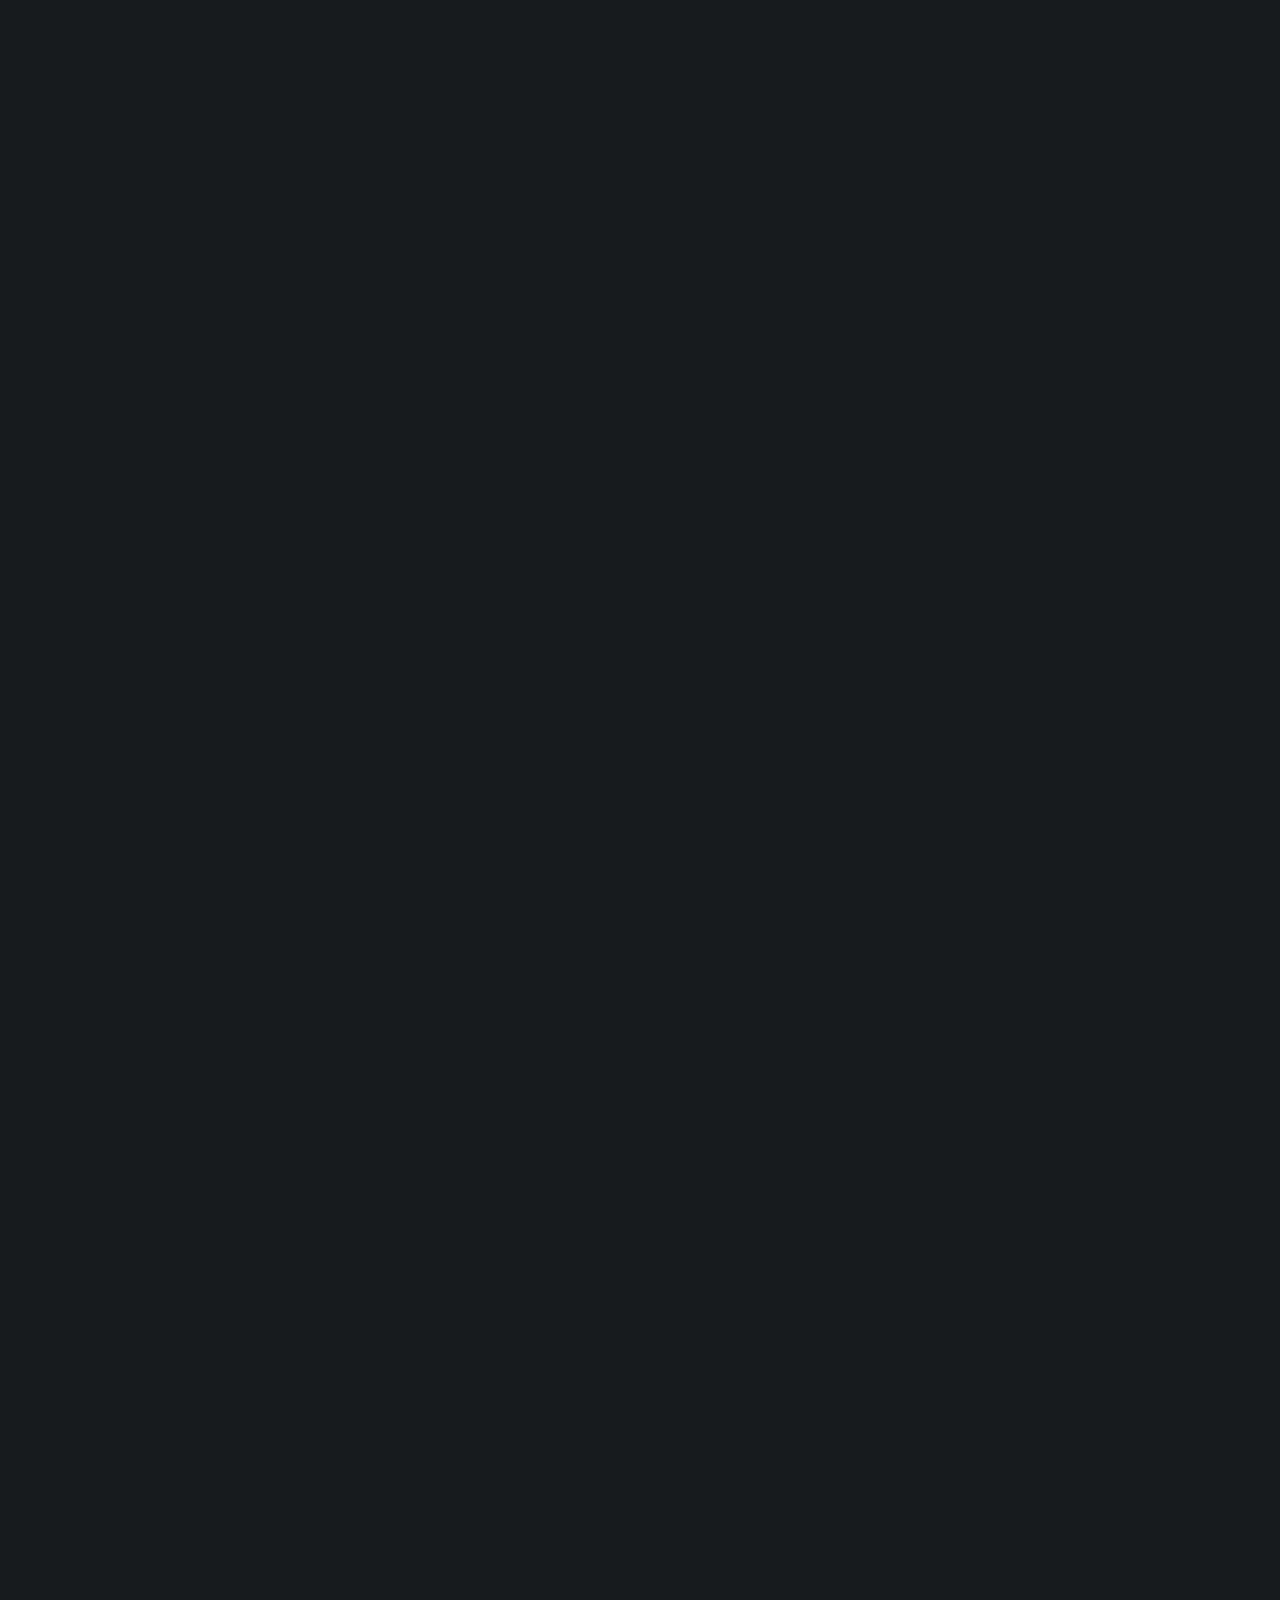
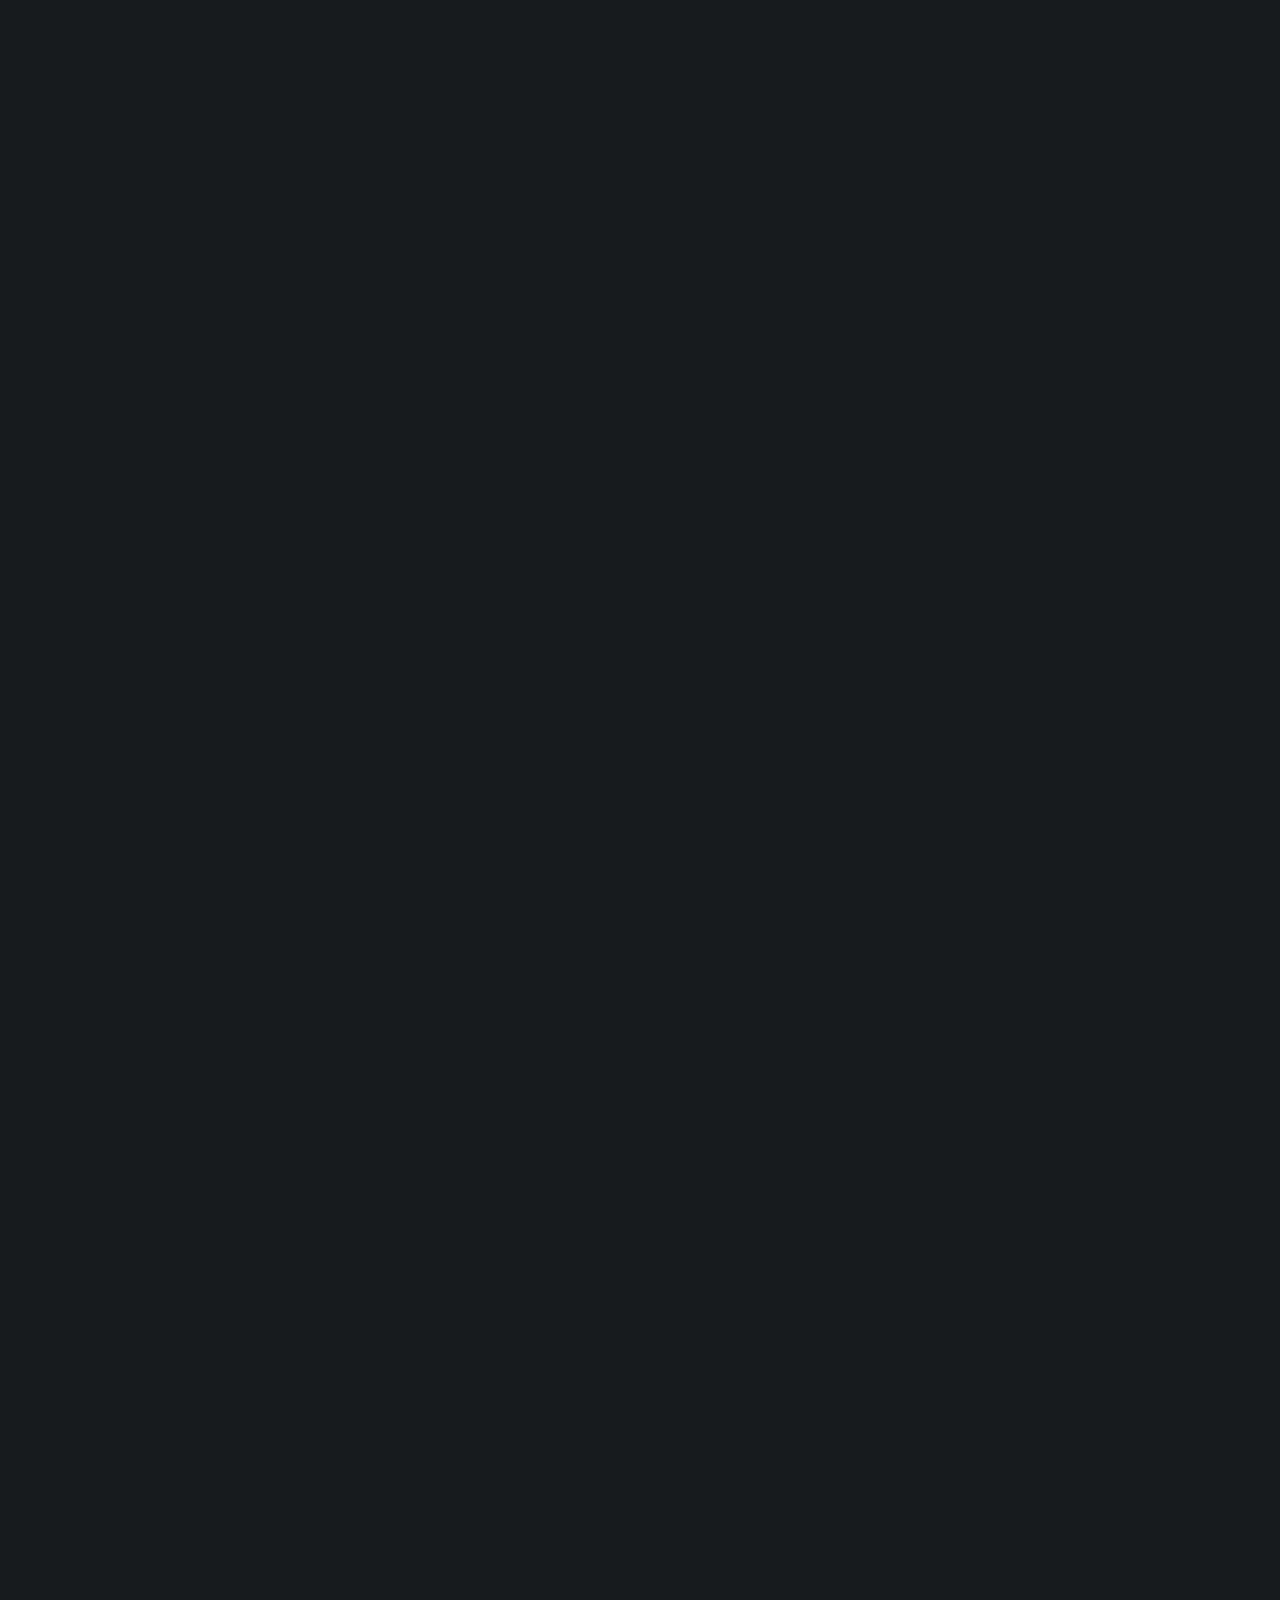
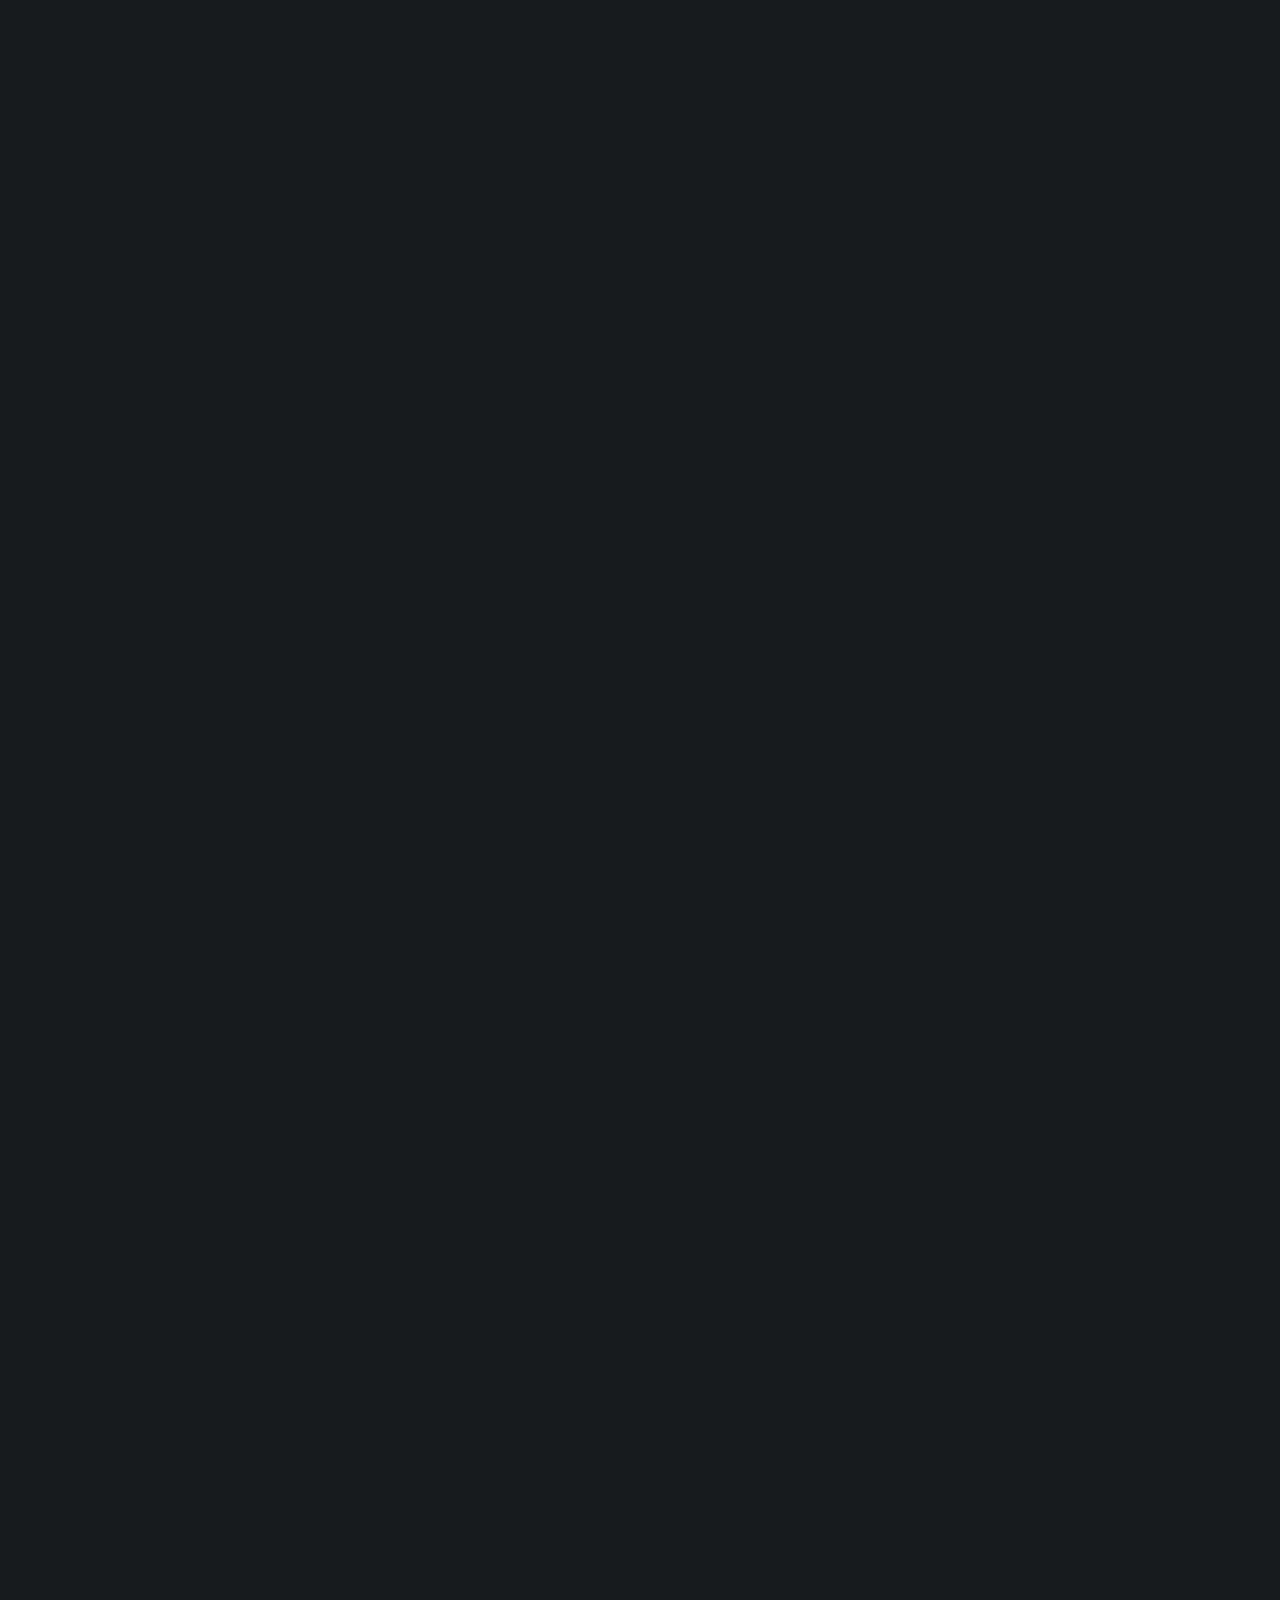
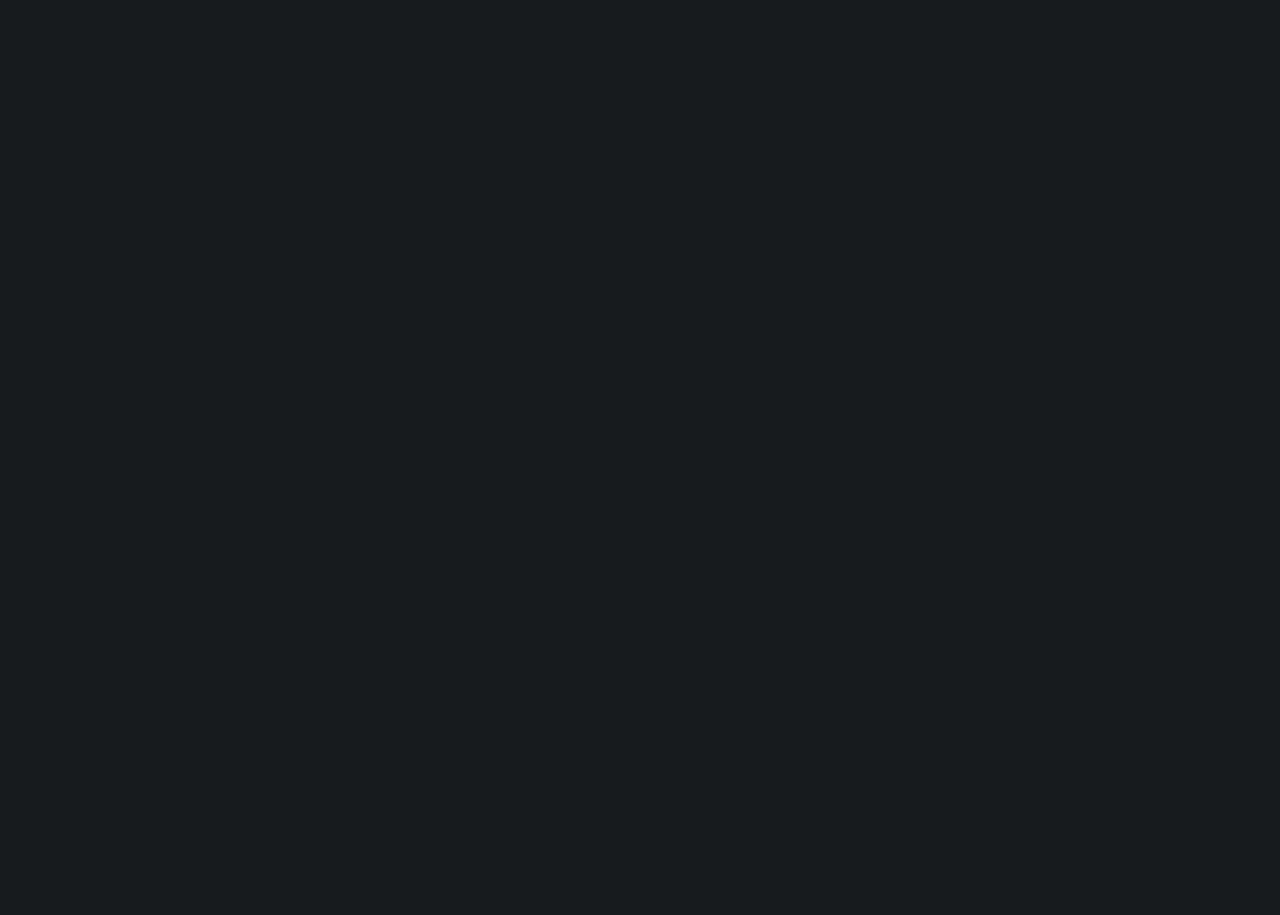
==== commit 6ea74e23: "favicon update, general styling improvements, hero section v2" ====
--- a/index.html
+++ b/index.html
@@ -22,8 +22,8 @@
     <link rel="icon" type="image/png" sizes="16x16" href="/favicon-16x16.png" />
     <link rel="manifest" href="/site.webmanifest" />
     <link rel="mask-icon" href="/safari-pinned-tab.svg" color="#5bbad5" />
-    <meta name="msapplication-TileColor" content="#2d89ef" />
-    <meta name="theme-color" content="#000000" />
+    <meta name="msapplication-TileColor" content="#da532c" />
+    <meta name="theme-color" content="#ffffff" />
     <meta
       name="viewport"
       content="width=device-width, initial-scale=1.0, viewport-fit=cover"
@@ -99,7 +99,7 @@
           <a class="cta second" href="#pub"
             ><button>Contact</button><span></span
           ></a>
-          <a class="cta third" href="https://discord.gg/x6TqmpWC3u"
+          <a class="cta third" href="https://discord.gg/nCSGYFxZ5h"
             ><button>Discord</button><span></span
           ></a>
 
@@ -281,7 +281,7 @@
             Personnalisation et ajustement des configs sur
             <a
               class="leadlink"
-              href="https://discord.gg/x6TqmpWC3u"
+              href="https://discord.gg/nCSGYFxZ5h"
               target="blank"
               ><u>Discord</u></a
             >
@@ -303,7 +303,7 @@
                   </label>
                   <label>
                     <input type="radio" name="budget" />
-                    <span>Moyen budget (1200-1600€)</span>
+                    <span>Moyen budget (1000-1600€)</span>
                   </label>
                   <label>
                     <input type="radio" name="budget" />
@@ -439,7 +439,7 @@
             Voici quelques avis des membres du serveur
             <a
               class="leadlink"
-              href="https://discord.gg/x6TqmpWC3u"
+              href="https://discord.gg/nCSGYFxZ5h"
               target="blank"
               ><u>Discord</u></a
             >
--- a/css + js/styles.css
+++ b/css + js/styles.css
@@ -35,9 +35,8 @@
 }
 
 .fa-solid {
-  width: 10px;
-  height: 10px;
   margin-left: 10px;
+  transform: translateY(1px);
 }
 hr {
   width: 70vw;
@@ -139,7 +138,7 @@
 header {
   position: sticky;
   top: 0;
-  z-index: 400;
+  z-index: 9999;
   padding: 1em;
   padding-left: 3em;
   min-height: 10vh;
@@ -156,7 +155,7 @@
   .info {
     text-align: center;
   }
-  h3 {
+  #top h3 {
     display: none;
   }
 }
@@ -192,7 +191,7 @@
   background-color: var(--light-primary);
 }
 @media (max-width: 600px) {
-  nav {
+  header {
     display: none;
   }
 }
@@ -254,7 +253,7 @@
 section h2 {
   position: relative;
   text-transform: uppercase;
-  margin-bottom: 1em;
+  margin: 1em 0;
   font-family: "Archivo Black", sans-serif;
 }
 section h2::before {
@@ -293,7 +292,7 @@
 
 section#section1 .title {
   font-family: "Archivo Black";
-  font-size: 75px;
+  font-size: clamp(2.9375rem, 1.7317rem + 6.8902vw, 10rem);
   display: flex;
   flex-direction: column;
   position: absolute;
@@ -304,8 +303,8 @@
 }
 
 section#section1 .title > p {
-  margin: 0;
-  line-height: 80px;
+  margin: 0 15px;
+  line-height: clamp(2.9375rem, 1.7317rem + 6.8902vw, 10rem);
   width: auto;
 }
 
@@ -333,7 +332,7 @@
 }
 
 section#section1 button {
-  font-size: 18px;
+  font-size: clamp(1.125rem, 1.0503rem + 0.4268vw, 1.5625rem);
   font-weight: 400;
   height: 50px;
   width: auto;
@@ -418,7 +417,7 @@
   border: solid 1px var(--light-secondary);
   box-shadow: 2px 2px 15px var(--light-secondary);
   margin: 5% 0 5% 0;
-  padding: 2%;
+  padding: 5%;
   border-radius: 25px;
 }
 
@@ -475,8 +474,6 @@
 }
 
 #feature img {
-  max-width: 30%;
-  max-height: 30%;
   margin-top: 5%;
 }
 
@@ -513,7 +510,7 @@
     display: grid;
     grid-template-columns: repeat(2, 1fr);
     grid-template-rows: repeat(2, 1fr);
-    grid-gap: 10px;
+    gap: 20px;
   }
   #feature {
     width: 95%;
@@ -524,10 +521,6 @@
 
 /* ------------------------------------------------------------------------ */
 
-section#section3 h2 {
-  margin-top: 100px;
-}
-
 .budget-filter-container {
   position: relative;
   overflow: hidden;
@@ -545,6 +538,10 @@
   justify-content: center;
   align-items: center;
   padding: 20px;
+}
+
+section#section3 {
+  margin-top: 5%;
 }
 
 section#section3 form {
@@ -645,7 +642,7 @@
     right: 0;
     width: 50px;
     height: 90%;
-    background: linear-gradient(to left, var(--dark-gray), transparent);
+    background: linear-gradient(to left, var(--gray), transparent);
     pointer-events: none;
   }
 }
@@ -662,6 +659,26 @@
 }
 section#section3 .post h3 {
   margin: 0;
+}
+section#section3 .post .ppp {
+  border: var(--dark-secondary) 3px solid;
+  color: var(--white);
+  display: block;
+  border-radius: 50px;
+  margin-top: 0.2em;
+  padding-left: 15px;
+  transition: 0.5ms ease;
+  max-width: fit-content;
+  transition: 0.3s ease;
+}
+section#section3 .post .ppp:hover {
+  border: var(--panier-dark) 3px solid;
+  color: var(--light-primary);
+}
+@media screen and (max-width: 335px) {
+  section#section3 .post .ppp {
+    font-size: clamp(0.9375rem, -0.6534rem + 9.0909vw, 1.25rem);
+  }
 }
 section#section3 .post h3:hover {
   color: var(--light-primary);
@@ -685,9 +702,6 @@
   content: "\f02c";
   font-family: "FontAwesome";
 }
-section#section3 .post p {
-  margin: 0 0 10px 0;
-}
 section#section3 .post:hover {
   transform: scale(0.98);
   background-color: var(--dark-gray);
@@ -700,8 +714,41 @@
 }
 section#section3 .pc-icon {
   width: 16px;
+  height: 100%;
+  margin-left: 15px;
+}
+section#section3 ul {
+  margin-top: 25px;
+  list-style-type: none;
+  padding-left: 0;
+}
+
+section#section3 li {
+  display: flex;
+  align-items: center;
+}
+
+section#section3 .pc-icon {
+  width: 16px;
   height: 16px;
-  margin: 0 15px 0 15px;
+  flex-shrink: 0;
+  margin-right: 15px;
+}
+
+section#section3 li a {
+  display: inline-block;
+}
+
+@media screen and (max-width: 768px) {
+  section#section3 li a {
+    font-size: 18px;
+  }
+}
+
+@media screen and (max-width: 480px) {
+  section#section3 li a {
+    font-size: 17px;
+  }
 }
 
 /* ------------------------------------------------------------------------ */
